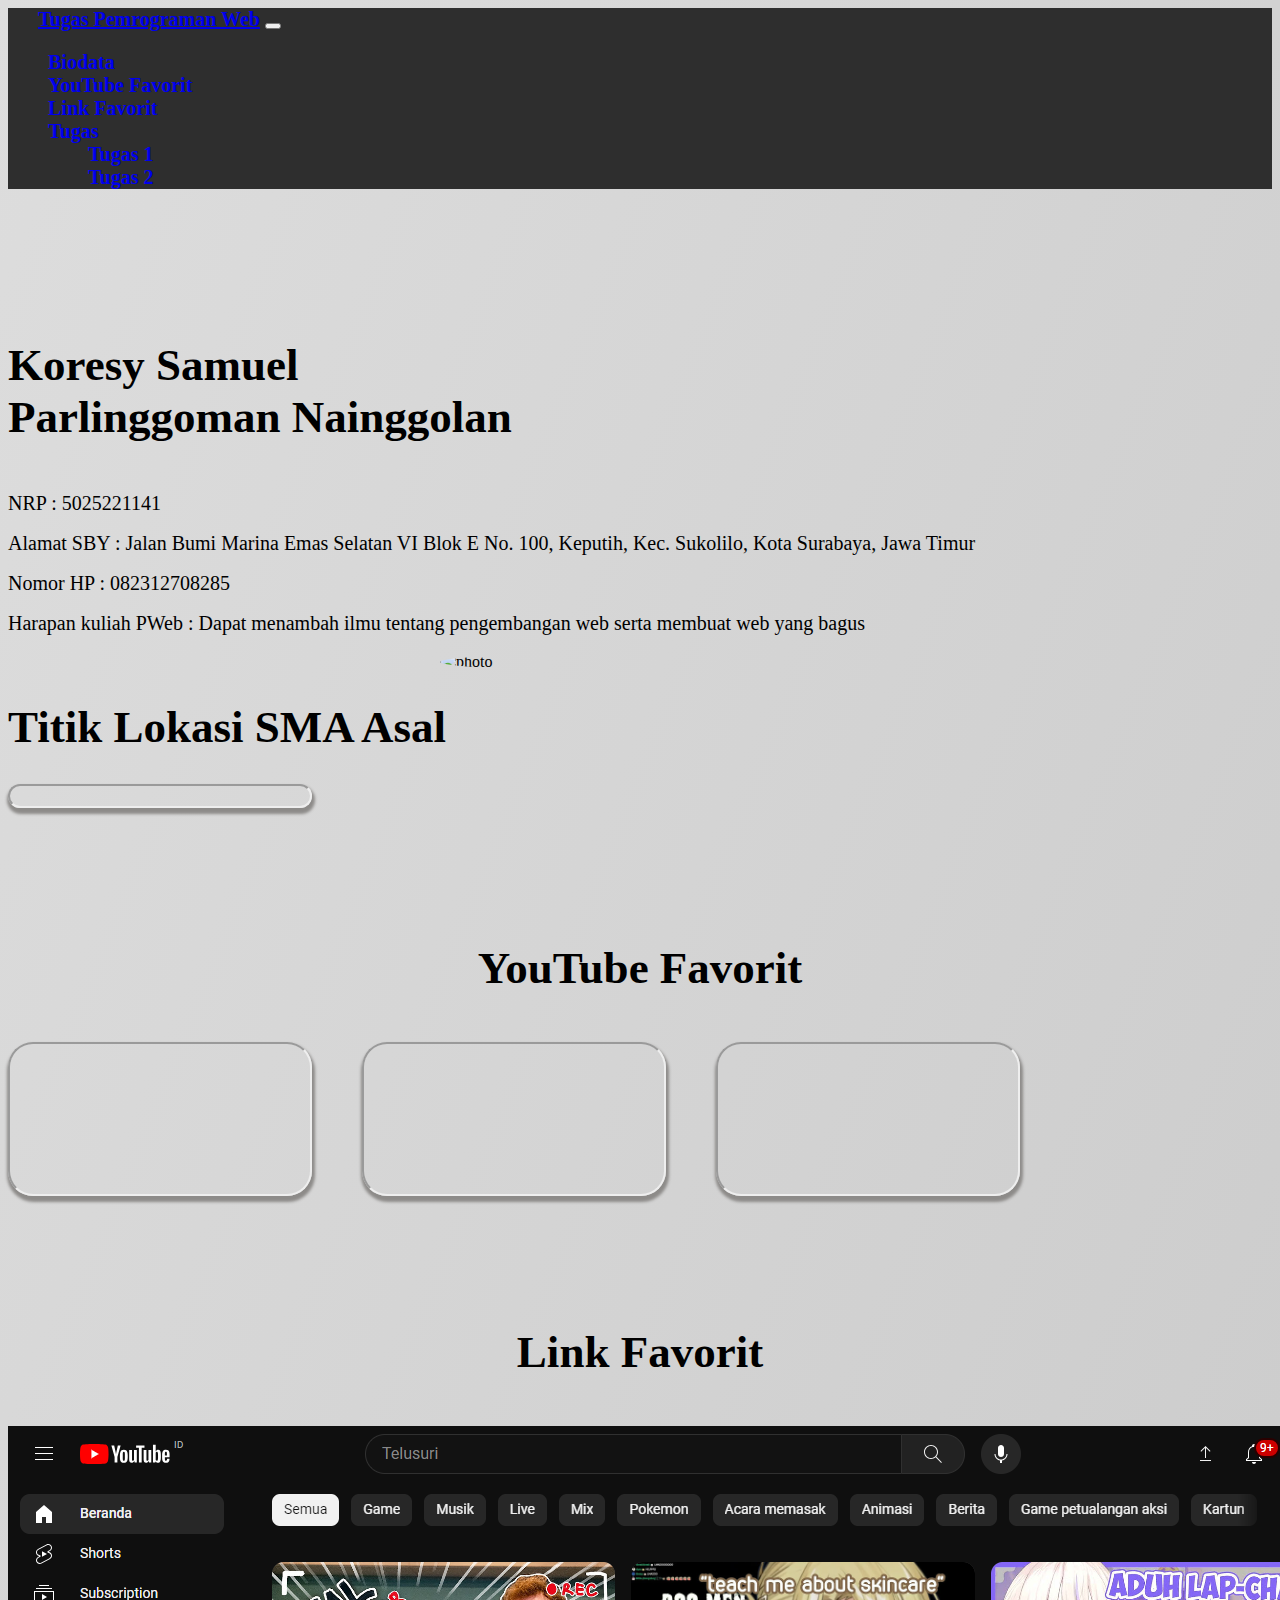
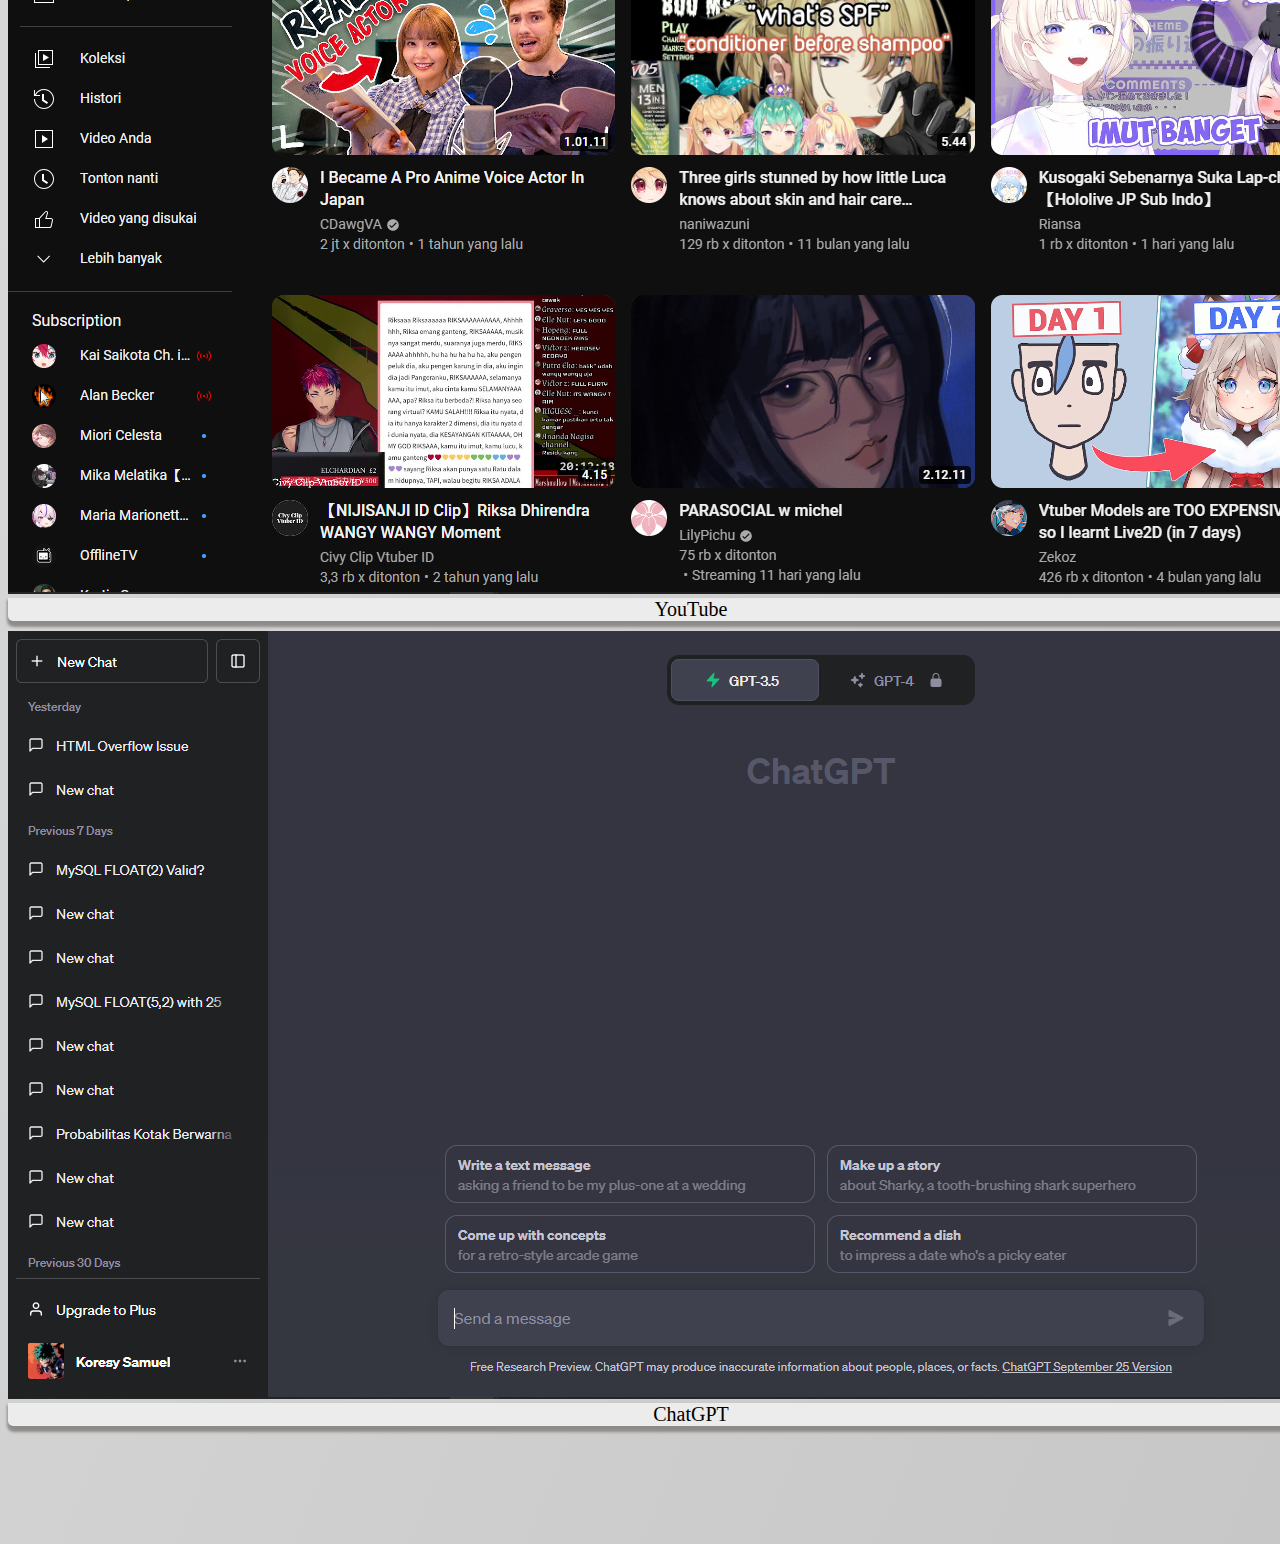
==== index.html @ 257aca85 "Initial commit" ====
<!DOCTYPE html>
<html style="scroll-behavior: smooth" lang="en">
  <head>
    <title>Tugas Pemrograman Web</title>
    <link rel="stylesheet" href="styles.css" />
    <link
      href="https://cdn.jsdelivr.net/npm/bootstrap@5.3.2/dist/css/bootstrap.min.css"
      rel="stylesheet"
      integrity="sha384-T3c6CoIi6uLrA9TneNEoa7RxnatzjcDSCmG1MXxSR1GAsXEV/Dwwykc2MPK8M2HN"
      crossorigin="anonymous"
    />
    <meta name="viewport" content="width=device-width, initial-scale=1">
  </head>
  <body data-bs-spy="scroll" data-bs-target=".navbar" data-bs-offset="50">
    <nav class="navbar navbar-expand-lg navbar-dark sticky-top">
      <div class="navbar-content container-fluid">
        <a class="navbar-brand" href="#">Tugas Pemrograman Web</a>
        <button class="navbar-toggler" type="button" data-bs-toggle="collapse" data-bs-target="#collapsibleNavbar">
          <span class="navbar-toggler-icon"></span>
        </button>
        <div class="collapse navbar-collapse" id="collapsibleNavbar">
          <ul class="navbar-nav ms-auto">
            <li class="nav-item">
              <a class="nav-link" href="#bio">Biodata</a>
            </li>
            <li class="nav-item">
              <a class="nav-link" href="#ytfav">YouTube Favorit</a>
            </li>
            <li class="nav-item">
              <a class="nav-link" href="#linkfav">Link Favorit</a>
            </li>
            <li class="nav-item dropdown">
              <a class="nav-link dropdown-toggle" href="#" role="button" data-bs-toggle="dropdown">Tugas</a>
              <ul class="dropdown-menu dropdown-menu-dark dropdown-menu-end">
                <li><a class="dropdown-item" href="./tugas1/index.html" target="_blank">Tugas 1</a></li>
                <li><a class="dropdown-item" href="./tugas2/index.html" target="_blank">Tugas 2</a></li>
              </ul>
            </li>
          </ul>
        </div>
      </div>
    </nav>
    <section id="bio">
      <div class="bio row" style="margin: auto;">
        <div class="col-sm-1"></div>
        <div class="biodata container-fluid col-sm-7">
          <h1>Koresy Samuel<br>Parlinggoman Nainggolan</h1>
          <p><br>NRP : 5025221141</p>
          <p>Alamat SBY : Jalan Bumi Marina Emas Selatan VI Blok E No. 100, 
            Keputih, Kec. Sukolilo, Kota Surabaya, Jawa Timur</p>
            <p>Nomor HP : 082312708285</p>
            <p>Harapan kuliah PWeb : Dapat menambah ilmu tentang pengembangan 
          web serta membuat web yang bagus</p>
        </div>
        <div class="image img-fluid col-sm-3">
          <img
          src="https://i.ibb.co/pL4S8D6/141-Koresy-Samuel-Parlinggoman-Nainggolan.jpg"
          alt="photo"
          />
        </div>
        <div class="col-sm-1"></div>
      </div>
      <div class="maps row" style="margin: auto;">
        <div class="col-sm-1"></div>
        <div class="col-sm-5">  
          <h1>Titik Lokasi SMA Asal<br></h1>
          <div class="ratio ratio-4x3">
            <iframe
            class="maps-embed"
            src="https://www.google.com/maps/embed?pb=!1m18!1m12!1m3!1d3965.762373242979!2d107.0280153742998!3d-6.294927761609504!2m3!1f0!2f0!3f0!3m2!1i1024!2i768!4f13.1!3m3!1m2!1s0x2e698e3af9c93a5f%3A0x745f03ac0f795401!2sState%20Senior%20High%20School%209%20Bekasi!5e0!3m2!1sen!2sid!4v1694032976796!5m2!1sen!2sid"
            allowfullscreen=""
            loading="lazy"
            referrerpolicy="no-referrer-when-downgrade"
            ></iframe>
          </div>
        </div>
      </div>
    </section>
    <section id="ytfav">
      <div class="yt-fav">
        <h1>YouTube Favorit</h1>
        <br>
        <div class="yt-row row" style="margin: auto;">
          <div class="col-sm-1"></div>
          <div class="yt-column col-sm-10">
            <div class="yt-vid ratio ratio-16x9">
              <iframe
              src="https://www.youtube.com/embed/X9aKVLPoKJk?si=LcV0MDjYmj7zbgaJ"
              title="YouTube video player"
              allow="accelerometer; autoplay; clipboard-write; encrypted-media; gyroscope; picture-in-picture; web-share"
              allowfullscreen
              ></iframe>
            </div>
            <div class="yt-vid ratio ratio-16x9">
              <iframe
              src="https://www.youtube.com/embed/jEhAKDCqFqI?si=EZIZkl7zIH2xcEFr"
              title="YouTube video player"
              allow="accelerometer; autoplay; clipboard-write; encrypted-media; gyroscope; picture-in-picture; web-share"
              allowfullscreen
              ></iframe>
            </div>
            <div class="yt-vid ratio ratio-16x9">
              <iframe
              src="https://www.youtube.com/embed/AAsRtnbDs-0?si=NbDvG-eEOboXihLQ"
              title="YouTube video player"
              allow="accelerometer; autoplay; clipboard-write; encrypted-media; gyroscope; picture-in-picture; web-share"
              allowfullscreen
              ></iframe>
            </div>
          </div>
          <div class="col-sm-1"></div>
        </div>
      </div>
    </section>
    <section id="linkfav">
      <div class="link-fav">
        <h1>Link Favorit</h1>
        <br>
        <div class="link-row row" style="margin: auto;">
          <div class="col-sm-1"></div>
          <div class="link-cont col-sm-10">
            <div class="row1 col-sm-10">
              <div class="card">
                <img src="./images/youtube.PNG" class="card-img-top" alt="youtube">
                <div class="card-body">
                  <a href="https://youtube.com/" class="card-link stretched-link" target="_blank">YouTube</a>
                </div>
              </div>
              <div class="card">
                <img src="./images/twitter.PNG" class="card-img-top" alt="twitter">
                <div class="card-body">
                  <a href="https://twitter.com/" class="card-link stretched-link" target="_blank">Twitter</a>
                </div>
              </div>
              <div class="card">
                <img src="./images/instagram.PNG" class="card-img-top" alt="instagram">
                <div class="card-body">
                  <a href="https://instagram.com/" class="card-link stretched-link" target="_blank">Instagram</a>
                </div>
              </div>
              <div class="card">
                <img src="./images/twitch.PNG" class="card-img-top" alt="twitch">
                <div class="card-body">
                  <a href="https://www.twitch.tv" class="card-link stretched-link" target="_blank">Twitch</a>
                </div>
              </div>
              <div class="card">
                <img src="./images/netflix.PNG" class="card-img-top" alt="netflix">
                <div class="card-body">
                  <a href="https://netflix.com/" class="card-link stretched-link" target="_blank">Netflix</a>
                </div>
              </div>
            </div>
            <div class="row2 col-sm-10">
              <div class="card">
                <img src="./images/chatgpt.PNG" class="card-img-top" alt="chatgpt">
                <div class="card-body">
                  <a href="https://chat.openai.com" class="card-link stretched-link" target="_blank">ChatGPT</a>
                </div>
              </div>
              <div class="card">
                <img src="./images/canva.PNG" class="card-img-top" alt="canva">
                <div class="card-body">
                  <a href="https://canva.com/" class="card-link stretched-link" target="_blank">Canva</a>
                </div>
              </div>
              <div class="card">
                <img src="./images/github.PNG" class="card-img-top" alt="github">
                <div class="card-body">
                  <a href="https://github.com/" class="card-link stretched-link" target="_blank">GitHub</a>
                </div>
              </div>
              <div class="card">
                <img src="./images/whatsapp.PNG" class="card-img-top" alt="whatsapp">
                <div class="card-body">
                  <a href="https://web.whatsapp.com/" class="card-link stretched-link" target="_blank">WhatsApp Web</a>
                </div>
              </div>
              <div class="card">
                <img src="./images/myits.PNG" class="card-img-top" alt="myits">
                <div class="card-body">
                  <a href="https://portal.its.ac.id" class="card-link stretched-link" target="_blank">myITS</a>
                </div>
              </div>
            </div>
          </div>
          <div class="col-sm-1"></div>
        </div>
      </div>
    </section>
  </body>
  <script
    src="https://cdn.jsdelivr.net/npm/bootstrap@5.3.2/dist/js/bootstrap.bundle.min.js"
    integrity="sha384-C6RzsynM9kWDrMNeT87bh95OGNyZPhcTNXj1NW7RuBCsyN/o0jlpcV8Qyq46cDfL"
    crossorigin="anonymous"
  ></script>
</html>
---- styles.css ----
@import url('https://fonts.googleapis.com/css?family=Montserrat');

:root {
  --bs-font-sans-serif: Montserrat;
}

body{
  background-image: linear-gradient(to bottom right, rgb(221, 221, 221), rgb(199, 199, 199));
}

.navbar{
  font-size: 20px;
  background-color: rgb(46, 46, 46);
}

.navbar-brand{
  margin-left: 30px;
  font-weight: bold;
}

.navbar ul{
  list-style-type: none;
  gap: 10px;
  margin-right: 30px;
}

.navbar ul li{
  list-style: none;
}

.navbar ul li a{
  text-decoration: none;
  text-transform: capitalize;
  font-weight: bold;
}

/*bio*/

.bio{
  padding-top: 100px;
}

h1{
  font-size: 45px;
}

.biodata p{
  line-height: 20px;
  font-size: 20px;
}

.image{
  display: grid;
}

.image img{
  width: min(25rem, 90%);
  margin: auto;
  border-radius: 100%;
}

.maps-embed{
  border-radius: 25px;
  height: 20px;
  box-shadow: 1px 4px 3px 2px rgb(141, 139, 137);
}

/*yt*/
.yt-fav{
  padding-top: 100px;
  text-align: center;
}

.yt-column{
  display: flex;
  gap: 50px;
}

.yt-vid{
  display: grid;
}

.yt-vid iframe{
  margin: auto;
  border-radius: 25px;
  box-shadow: 1px 4px 3px 2px rgb(141, 139, 137);
}

/*link*/

.link-fav{
  padding-top: 100px;
  text-align: center;
  padding-bottom: 100px;
}

.row1{
  display: flex;
  margin: auto;
  gap: 10px;
  padding-bottom: 10px;
}

.row2{
  display: flex;
  margin: auto;
  gap: 10px;
  padding-bottom: 10px;
}

.card-body{
  background-color: rgb(236, 236, 236);
  border-bottom-left-radius: 5px;
  border-bottom-right-radius: 5px;
  box-shadow: 1px 4px 3px 2px rgb(141, 139, 137);
}

.card-body a{
  text-decoration: none;
  color: black;
  font-size: 20px;
}

.card-body:hover{
  background-color: whitesmoke;
}

@media only screen and (max-width: 991px) {
  .yt-column {
    flex-direction: column;
  }
  .row1 {
    flex-direction: column;
  }
  .row2 {
    flex-direction: column;
  }
}
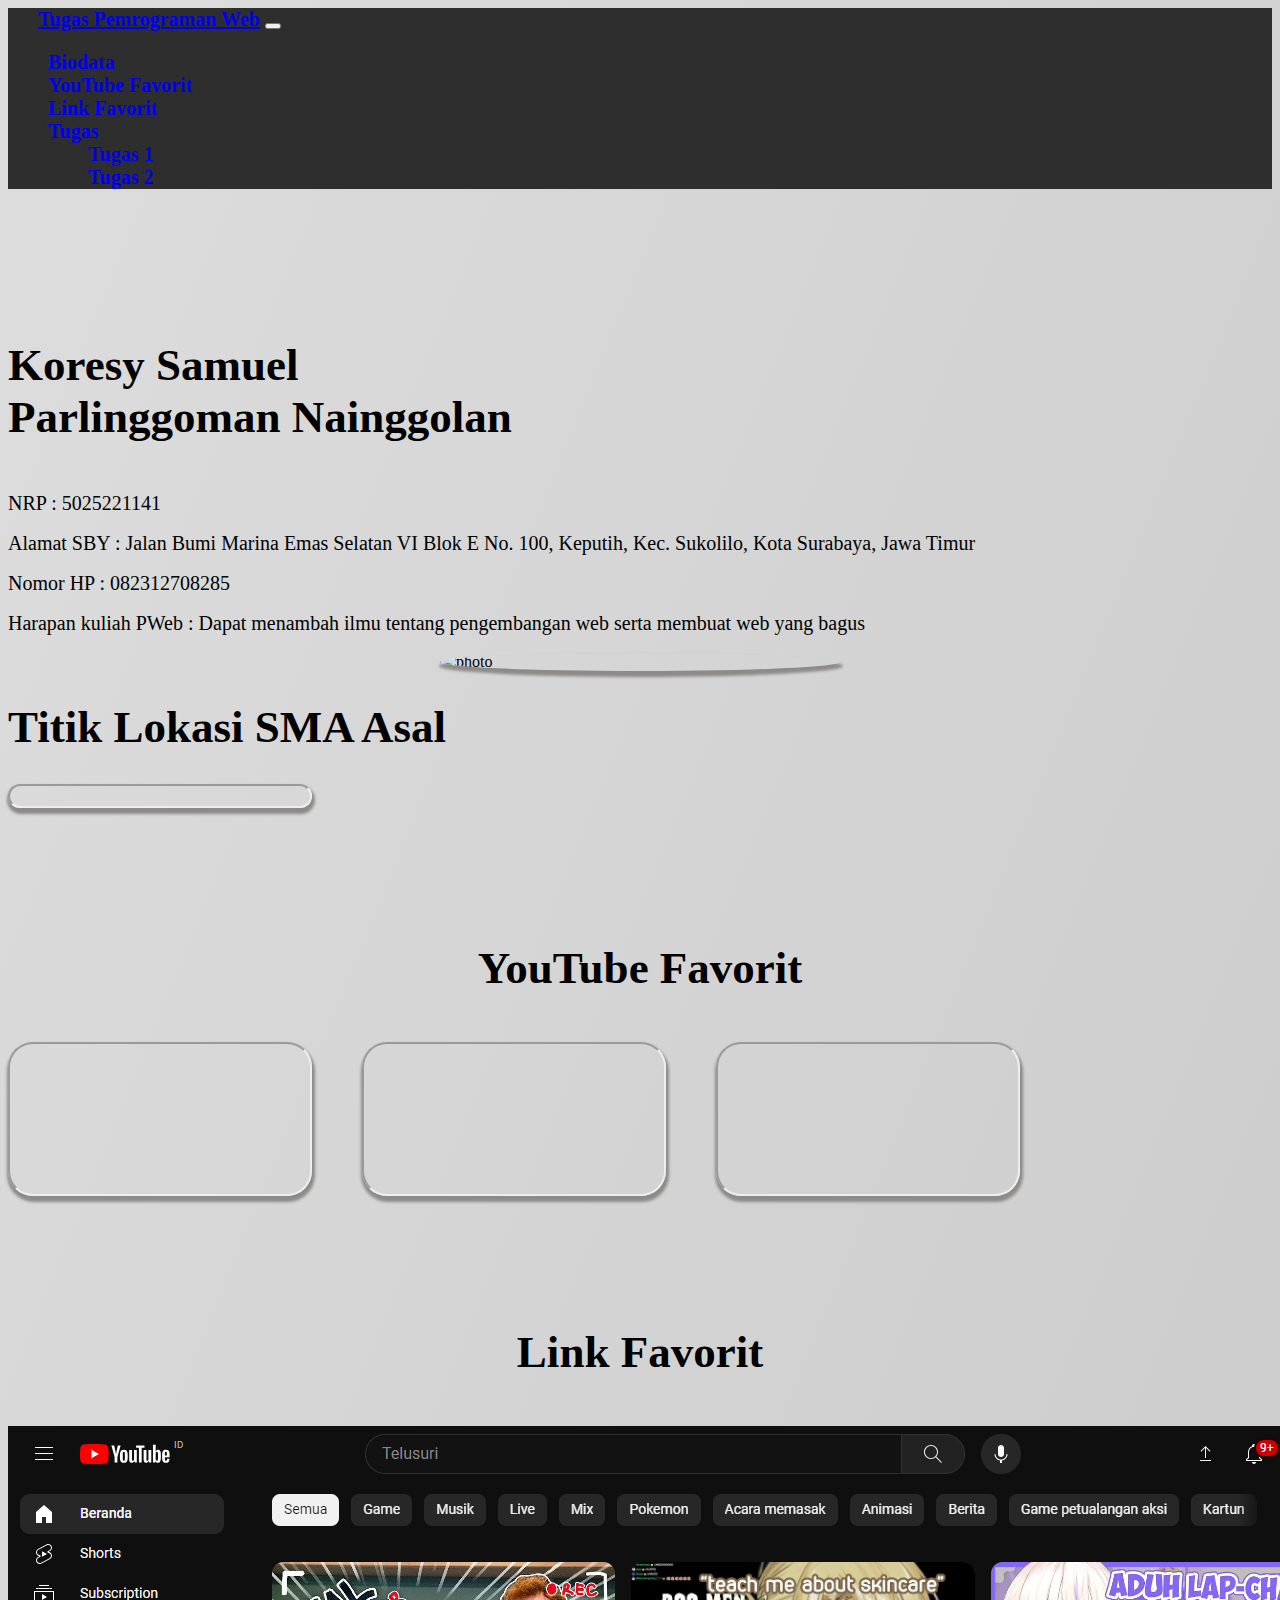
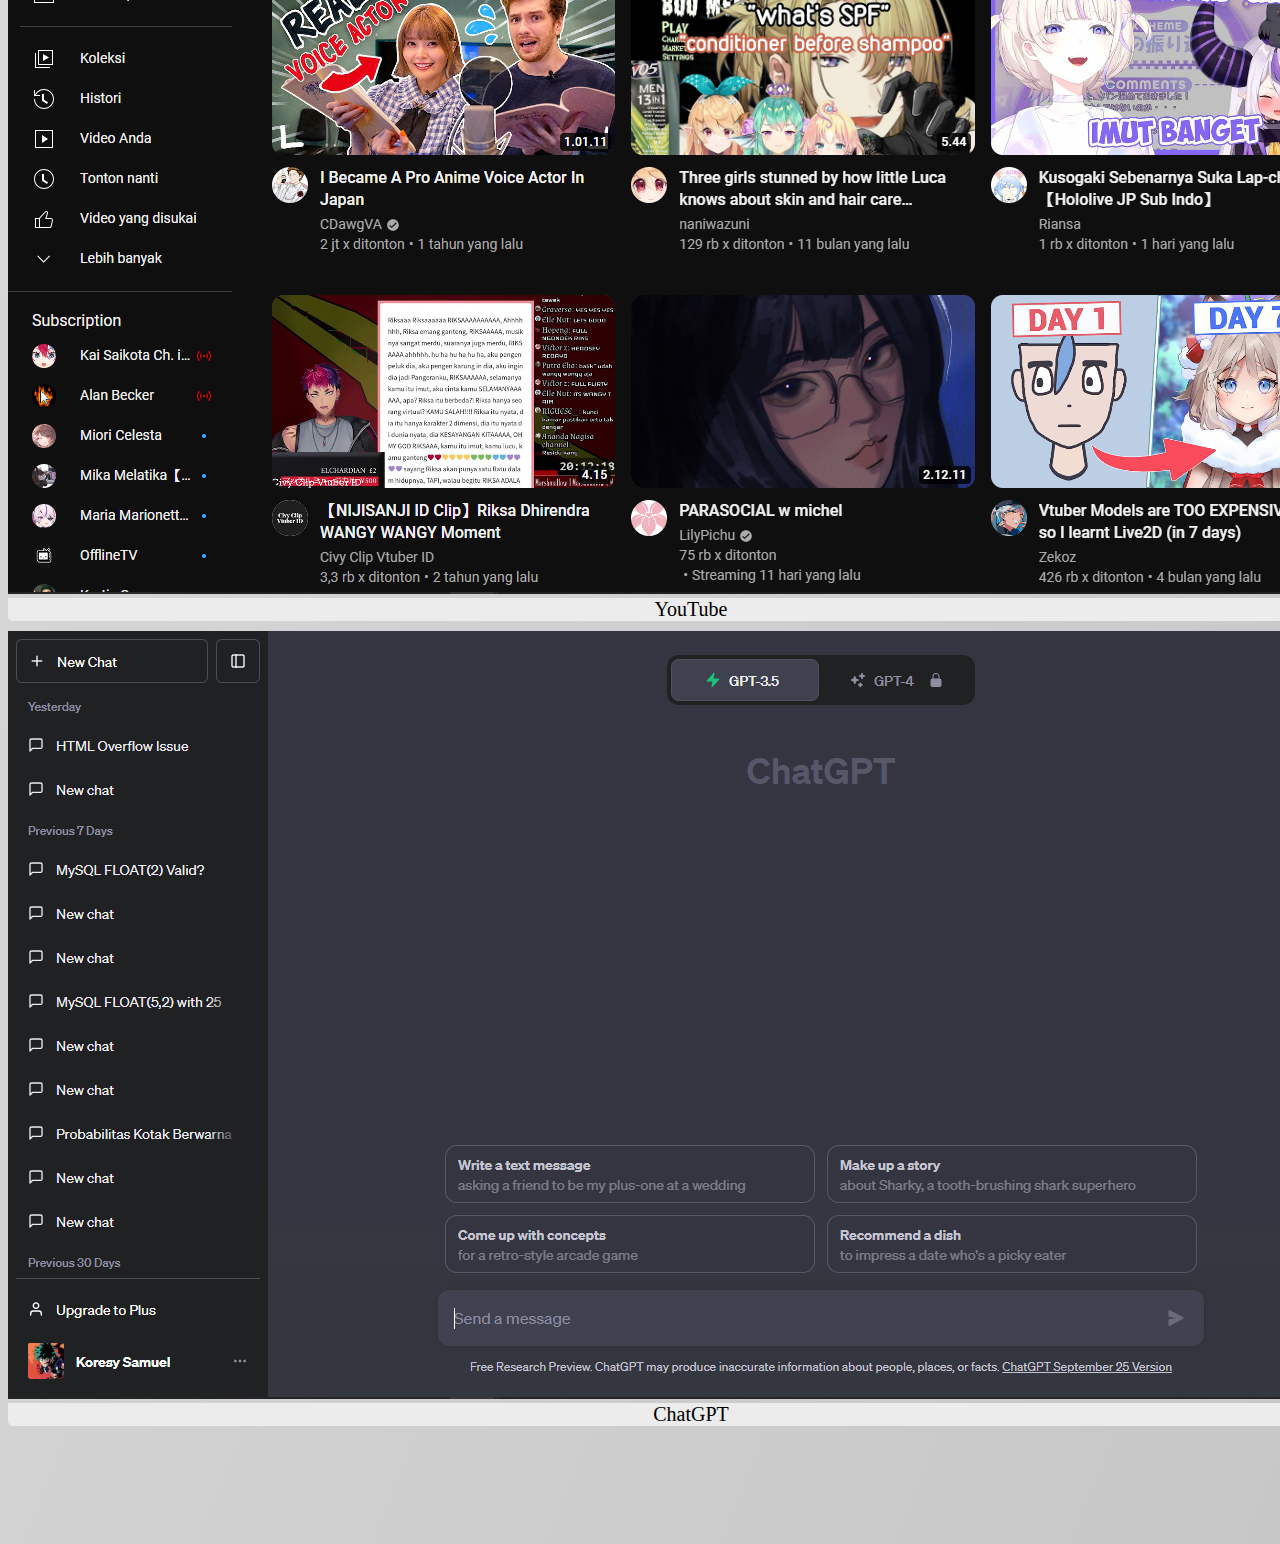
==== commit 4d17ec90: "fix: fixed link card grid" ====
--- a/index.html
+++ b/index.html
@@ -9,13 +9,18 @@
       integrity="sha384-T3c6CoIi6uLrA9TneNEoa7RxnatzjcDSCmG1MXxSR1GAsXEV/Dwwykc2MPK8M2HN"
       crossorigin="anonymous"
     />
-    <meta name="viewport" content="width=device-width, initial-scale=1">
+    <meta name="viewport" content="width=device-width, initial-scale=1" />
   </head>
   <body data-bs-spy="scroll" data-bs-target=".navbar" data-bs-offset="50">
     <nav class="navbar navbar-expand-lg navbar-dark sticky-top">
       <div class="navbar-content container-fluid">
         <a class="navbar-brand" href="#">Tugas Pemrograman Web</a>
-        <button class="navbar-toggler" type="button" data-bs-toggle="collapse" data-bs-target="#collapsibleNavbar">
+        <button
+          class="navbar-toggler"
+          type="button"
+          data-bs-toggle="collapse"
+          data-bs-target="#collapsibleNavbar"
+        >
           <span class="navbar-toggler-icon"></span>
         </button>
         <div class="collapse navbar-collapse" id="collapsibleNavbar">
@@ -30,168 +35,193 @@
               <a class="nav-link" href="#linkfav">Link Favorit</a>
             </li>
             <li class="nav-item dropdown">
-              <a class="nav-link dropdown-toggle" href="#" role="button" data-bs-toggle="dropdown">Tugas</a>
+              <a
+                class="nav-link dropdown-toggle"
+                href="#"
+                role="button"
+                data-bs-toggle="dropdown"
+                >Tugas</a
+              >
               <ul class="dropdown-menu dropdown-menu-dark dropdown-menu-end">
-                <li><a class="dropdown-item" href="./tugas1/index.html" target="_blank">Tugas 1</a></li>
-                <li><a class="dropdown-item" href="./tugas2/index.html" target="_blank">Tugas 2</a></li>
+                <li>
+                  <a
+                    class="dropdown-item"
+                    href="./tugas1/index.html"
+                    target="_blank"
+                    >Tugas 1</a
+                  >
+                </li>
+                <li>
+                  <a
+                    class="dropdown-item"
+                    href="./tugas2/index.html"
+                    target="_blank"
+                    >Tugas 2</a
+                  >
+                </li>
               </ul>
             </li>
           </ul>
         </div>
       </div>
     </nav>
-    <section id="bio">
-      <div class="bio row" style="margin: auto;">
-        <div class="col-sm-1"></div>
-        <div class="biodata container-fluid col-sm-7">
-          <h1>Koresy Samuel<br>Parlinggoman Nainggolan</h1>
-          <p><br>NRP : 5025221141</p>
-          <p>Alamat SBY : Jalan Bumi Marina Emas Selatan VI Blok E No. 100, 
-            Keputih, Kec. Sukolilo, Kota Surabaya, Jawa Timur</p>
+      <section id="bio">
+        <div class="bio row" style="margin: auto">
+          <div class="col-sm-1"></div>
+          <div class="biodata col-sm-7">
+            <h1>Koresy Samuel<br />Parlinggoman Nainggolan</h1>
+            <p><br />NRP : 5025221141</p>
+            <p>
+              Alamat SBY : Jalan Bumi Marina Emas Selatan VI Blok E No. 100,
+              Keputih, Kec. Sukolilo, Kota Surabaya, Jawa Timur
+            </p>
             <p>Nomor HP : 082312708285</p>
-            <p>Harapan kuliah PWeb : Dapat menambah ilmu tentang pengembangan 
-          web serta membuat web yang bagus</p>
-        </div>
-        <div class="image img-fluid col-sm-3">
-          <img
-          src="https://i.ibb.co/pL4S8D6/141-Koresy-Samuel-Parlinggoman-Nainggolan.jpg"
-          alt="photo"
-          />
-        </div>
-        <div class="col-sm-1"></div>
-      </div>
-      <div class="maps row" style="margin: auto;">
-        <div class="col-sm-1"></div>
-        <div class="col-sm-5">  
-          <h1>Titik Lokasi SMA Asal<br></h1>
-          <div class="ratio ratio-4x3">
-            <iframe
-            class="maps-embed"
-            src="https://www.google.com/maps/embed?pb=!1m18!1m12!1m3!1d3965.762373242979!2d107.0280153742998!3d-6.294927761609504!2m3!1f0!2f0!3f0!3m2!1i1024!2i768!4f13.1!3m3!1m2!1s0x2e698e3af9c93a5f%3A0x745f03ac0f795401!2sState%20Senior%20High%20School%209%20Bekasi!5e0!3m2!1sen!2sid!4v1694032976796!5m2!1sen!2sid"
-            allowfullscreen=""
-            loading="lazy"
-            referrerpolicy="no-referrer-when-downgrade"
-            ></iframe>
-          </div>
-        </div>
-      </div>
-    </section>
-    <section id="ytfav">
-      <div class="yt-fav">
-        <h1>YouTube Favorit</h1>
-        <br>
-        <div class="yt-row row" style="margin: auto;">
+            <p>
+              Harapan kuliah PWeb : Dapat menambah ilmu tentang pengembangan web
+              serta membuat web yang bagus
+            </p>
+          </div>
+          <div class="image img-fluid col-sm-3">
+            <img
+              src="https://i.ibb.co/pL4S8D6/141-Koresy-Samuel-Parlinggoman-Nainggolan.jpg"
+              alt="photo"
+            />
+          </div>
           <div class="col-sm-1"></div>
-          <div class="yt-column col-sm-10">
-            <div class="yt-vid ratio ratio-16x9">
+        </div>
+        <div class="maps row" style="margin: auto">
+          <div class="col-sm-1"></div>
+          <div class="col-sm-5">
+            <h1>Titik Lokasi SMA Asal<br /></h1>
+            <div class="ratio ratio-4x3">
               <iframe
-              src="https://www.youtube.com/embed/X9aKVLPoKJk?si=LcV0MDjYmj7zbgaJ"
-              title="YouTube video player"
-              allow="accelerometer; autoplay; clipboard-write; encrypted-media; gyroscope; picture-in-picture; web-share"
-              allowfullscreen
+                class="maps-embed"
+                src="https://www.google.com/maps/embed?pb=!1m18!1m12!1m3!1d3965.762373242979!2d107.0280153742998!3d-6.294927761609504!2m3!1f0!2f0!3f0!3m2!1i1024!2i768!4f13.1!3m3!1m2!1s0x2e698e3af9c93a5f%3A0x745f03ac0f795401!2sState%20Senior%20High%20School%209%20Bekasi!5e0!3m2!1sen!2sid!4v1694032976796!5m2!1sen!2sid"
+                allowfullscreen=""
+                loading="lazy"
+                referrerpolicy="no-referrer-when-downgrade"
               ></iframe>
             </div>
-            <div class="yt-vid ratio ratio-16x9">
-              <iframe
-              src="https://www.youtube.com/embed/jEhAKDCqFqI?si=EZIZkl7zIH2xcEFr"
-              title="YouTube video player"
-              allow="accelerometer; autoplay; clipboard-write; encrypted-media; gyroscope; picture-in-picture; web-share"
-              allowfullscreen
-              ></iframe>
+          </div>
+          <div class="col-sm-6"></div>
+        </div>
+      </section>
+      <section id="ytfav">
+        <div class="yt-fav">
+          <h1>YouTube Favorit</h1>
+          <br />
+          <div class="yt-row row" style="margin: auto">
+            <div class="col-sm-1"></div>
+            <div class="yt-column col-sm-10">
+              <div class="yt-vid ratio ratio-16x9">
+                <iframe
+                  src="https://www.youtube.com/embed/X9aKVLPoKJk?si=LcV0MDjYmj7zbgaJ"
+                  title="YouTube video player"
+                  allow="accelerometer; autoplay; clipboard-write; encrypted-media; gyroscope; picture-in-picture; web-share"
+                  allowfullscreen
+                ></iframe>
+              </div>
+              <div class="yt-vid ratio ratio-16x9">
+                <iframe
+                  src="https://www.youtube.com/embed/jEhAKDCqFqI?si=EZIZkl7zIH2xcEFr"
+                  title="YouTube video player"
+                  allow="accelerometer; autoplay; clipboard-write; encrypted-media; gyroscope; picture-in-picture; web-share"
+                  allowfullscreen
+                ></iframe>
+              </div>
+              <div class="yt-vid ratio ratio-16x9">
+                <iframe
+                  src="https://www.youtube.com/embed/AAsRtnbDs-0?si=NbDvG-eEOboXihLQ"
+                  title="YouTube video player"
+                  allow="accelerometer; autoplay; clipboard-write; encrypted-media; gyroscope; picture-in-picture; web-share"
+                  allowfullscreen
+                ></iframe>
+              </div>
             </div>
-            <div class="yt-vid ratio ratio-16x9">
-              <iframe
-              src="https://www.youtube.com/embed/AAsRtnbDs-0?si=NbDvG-eEOboXihLQ"
-              title="YouTube video player"
-              allow="accelerometer; autoplay; clipboard-write; encrypted-media; gyroscope; picture-in-picture; web-share"
-              allowfullscreen
-              ></iframe>
+            <div class="col-sm-1"></div>
+          </div>
+        </div>
+      </section>
+      <section id="linkfav">
+        <div class="link-fav">
+          <h1>Link Favorit</h1>
+          <br />
+          <div class="link-row row" style="margin: auto;">
+            <div class="col-sm-1"></div>
+            <div class="link-cont col-sm-10">
+              <div class="row1">
+                <div class="card">
+                  <img src="./images/youtube.PNG" class="card-img-top" alt="youtube">
+                  <div class="card-body">
+                    <a href="https://youtube.com/" class="card-link stretched-link" target="_blank">YouTube</a>
+                  </div>
+                </div>
+                <div class="card">
+                  <img src="./images/twitter.PNG" class="card-img-top" alt="twitter">
+                  <div class="card-body">
+                    <a href="https://twitter.com/" class="card-link stretched-link" target="_blank">Twitter</a>
+                  </div>
+                </div>
+                <div class="card">
+                  <img src="./images/instagram.PNG" class="card-img-top" alt="instagram">
+                  <div class="card-body">
+                    <a href="https://instagram.com/" class="card-link stretched-link" target="_blank">Instagram</a>
+                  </div>
+                </div>
+                <div class="card">
+                  <img src="./images/twitch.PNG" class="card-img-top" alt="twitch">
+                  <div class="card-body">
+                    <a href="https://www.twitch.tv" class="card-link stretched-link" target="_blank">Twitch</a>
+                  </div>
+                </div>
+                <div class="card">
+                  <img src="./images/netflix.PNG" class="card-img-top" alt="netflix">
+                  <div class="card-body">
+                    <a href="https://netflix.com/" class="card-link stretched-link" target="_blank">Netflix</a>
+                  </div>
+                </div>
+              </div>
+              <div class="row2">
+                <div class="card">
+                  <img src="./images/chatgpt.PNG" class="card-img-top" alt="chatgpt">
+                  <div class="card-body">
+                    <a href="https://chat.openai.com" class="card-link stretched-link" target="_blank">ChatGPT</a>
+                  </div>
+                </div>
+                <div class="card">
+                  <img src="./images/canva.PNG" class="card-img-top" alt="canva">
+                  <div class="card-body">
+                    <a href="https://canva.com/" class="card-link stretched-link" target="_blank">Canva</a>
+                  </div>
+                </div>
+                <div class="card">
+                  <img src="./images/github.PNG" class="card-img-top" alt="github">
+                  <div class="card-body">
+                    <a href="https://github.com/" class="card-link stretched-link" target="_blank">GitHub</a>
+                  </div>
+                </div>
+                <div class="card">
+                  <img src="./images/whatsapp.PNG" class="card-img-top" alt="whatsapp">
+                  <div class="card-body">
+                    <a href="https://web.whatsapp.com/" class="card-link stretched-link" target="_blank">WhatsApp</a>
+                  </div>
+                </div>
+                <div class="card">
+                  <img src="./images/myits.PNG" class="card-img-top" alt="myits">
+                  <div class="card-body">
+                    <a href="https://portal.its.ac.id" class="card-link stretched-link" target="_blank">myITS</a>
+                  </div>
+                </div>
+              </div>
             </div>
-          </div>
-          <div class="col-sm-1"></div>
-        </div>
-      </div>
-    </section>
-    <section id="linkfav">
-      <div class="link-fav">
-        <h1>Link Favorit</h1>
-        <br>
-        <div class="link-row row" style="margin: auto;">
-          <div class="col-sm-1"></div>
-          <div class="link-cont col-sm-10">
-            <div class="row1 col-sm-10">
-              <div class="card">
-                <img src="./images/youtube.PNG" class="card-img-top" alt="youtube">
-                <div class="card-body">
-                  <a href="https://youtube.com/" class="card-link stretched-link" target="_blank">YouTube</a>
-                </div>
-              </div>
-              <div class="card">
-                <img src="./images/twitter.PNG" class="card-img-top" alt="twitter">
-                <div class="card-body">
-                  <a href="https://twitter.com/" class="card-link stretched-link" target="_blank">Twitter</a>
-                </div>
-              </div>
-              <div class="card">
-                <img src="./images/instagram.PNG" class="card-img-top" alt="instagram">
-                <div class="card-body">
-                  <a href="https://instagram.com/" class="card-link stretched-link" target="_blank">Instagram</a>
-                </div>
-              </div>
-              <div class="card">
-                <img src="./images/twitch.PNG" class="card-img-top" alt="twitch">
-                <div class="card-body">
-                  <a href="https://www.twitch.tv" class="card-link stretched-link" target="_blank">Twitch</a>
-                </div>
-              </div>
-              <div class="card">
-                <img src="./images/netflix.PNG" class="card-img-top" alt="netflix">
-                <div class="card-body">
-                  <a href="https://netflix.com/" class="card-link stretched-link" target="_blank">Netflix</a>
-                </div>
-              </div>
-            </div>
-            <div class="row2 col-sm-10">
-              <div class="card">
-                <img src="./images/chatgpt.PNG" class="card-img-top" alt="chatgpt">
-                <div class="card-body">
-                  <a href="https://chat.openai.com" class="card-link stretched-link" target="_blank">ChatGPT</a>
-                </div>
-              </div>
-              <div class="card">
-                <img src="./images/canva.PNG" class="card-img-top" alt="canva">
-                <div class="card-body">
-                  <a href="https://canva.com/" class="card-link stretched-link" target="_blank">Canva</a>
-                </div>
-              </div>
-              <div class="card">
-                <img src="./images/github.PNG" class="card-img-top" alt="github">
-                <div class="card-body">
-                  <a href="https://github.com/" class="card-link stretched-link" target="_blank">GitHub</a>
-                </div>
-              </div>
-              <div class="card">
-                <img src="./images/whatsapp.PNG" class="card-img-top" alt="whatsapp">
-                <div class="card-body">
-                  <a href="https://web.whatsapp.com/" class="card-link stretched-link" target="_blank">WhatsApp Web</a>
-                </div>
-              </div>
-              <div class="card">
-                <img src="./images/myits.PNG" class="card-img-top" alt="myits">
-                <div class="card-body">
-                  <a href="https://portal.its.ac.id" class="card-link stretched-link" target="_blank">myITS</a>
-                </div>
-              </div>
-            </div>
-          </div>
-          <div class="col-sm-1"></div>
-        </div>
-      </div>
-    </section>
+            <div class="col-sm-1"></div>
+          </div>
+        </div>
+      </section>
   </body>
   <script
     src="https://cdn.jsdelivr.net/npm/bootstrap@5.3.2/dist/js/bootstrap.bundle.min.js"
     integrity="sha384-C6RzsynM9kWDrMNeT87bh95OGNyZPhcTNXj1NW7RuBCsyN/o0jlpcV8Qyq46cDfL"
     crossorigin="anonymous"
   ></script>
-</html>+</html>
--- a/styles.css
+++ b/styles.css
@@ -57,6 +57,7 @@
   width: min(25rem, 90%);
   margin: auto;
   border-radius: 100%;
+  box-shadow: 1px 4px 3px 2px rgb(141, 139, 137);
 }
 
 .maps-embed{
@@ -94,25 +95,29 @@
   padding-bottom: 100px;
 }
 
-.row1{
+.row1, .row2{
   display: flex;
-  margin: auto;
   gap: 10px;
   padding-bottom: 10px;
 }
 
-.row2{
-  display: flex;
-  margin: auto;
-  gap: 10px;
-  padding-bottom: 10px;
+.card{
+  transition: 0.2s;
+}
+
+.card:hover{
+  box-shadow: 1px 4px 3px 2px rgb(141, 139, 137);
+  transition: 0.2s;
+  transform: scale(1.05);
+  .card-body{
+    background-color: whitesmoke;
+  }
 }
 
 .card-body{
   background-color: rgb(236, 236, 236);
   border-bottom-left-radius: 5px;
   border-bottom-right-radius: 5px;
-  box-shadow: 1px 4px 3px 2px rgb(141, 139, 137);
 }
 
 .card-body a{
@@ -121,18 +126,8 @@
   font-size: 20px;
 }
 
-.card-body:hover{
-  background-color: whitesmoke;
-}
-
 @media only screen and (max-width: 991px) {
-  .yt-column {
-    flex-direction: column;
-  }
-  .row1 {
-    flex-direction: column;
-  }
-  .row2 {
+  .yt-column, .row1, .row2   {
     flex-direction: column;
   }
 }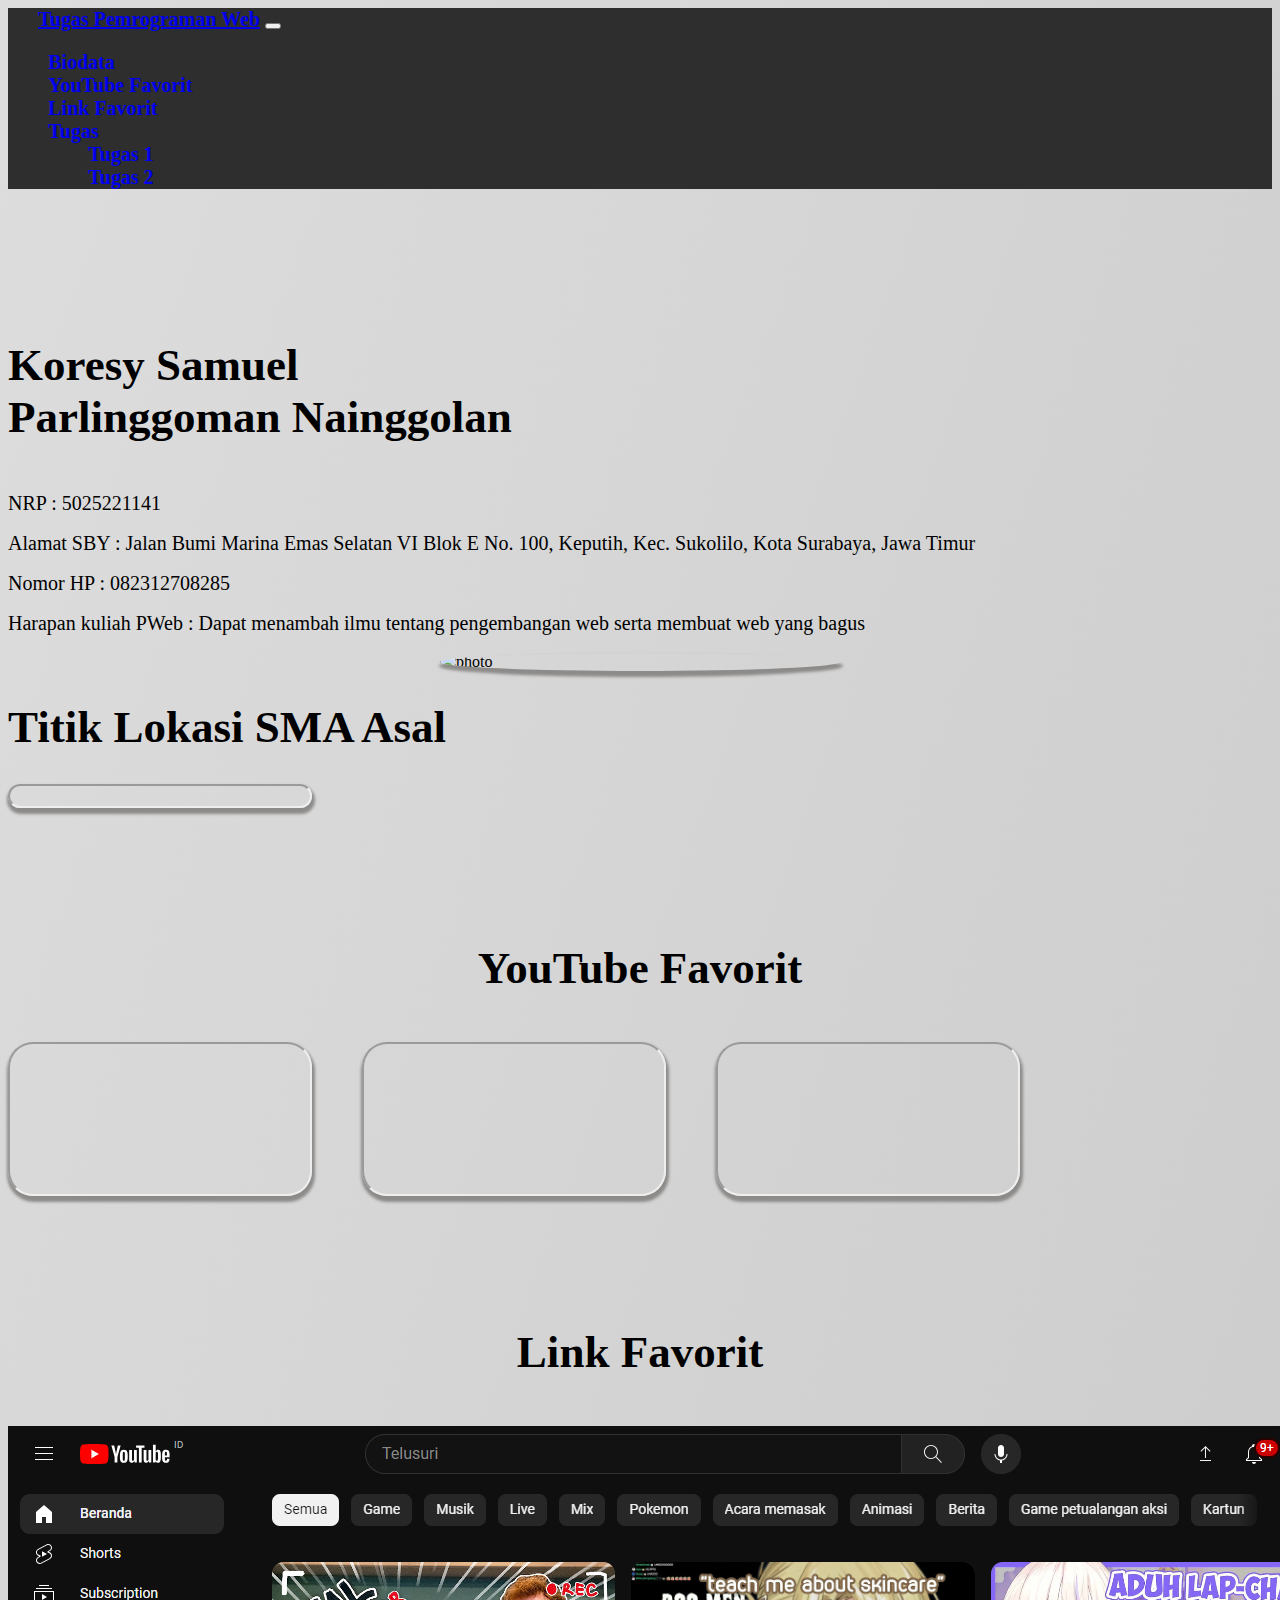
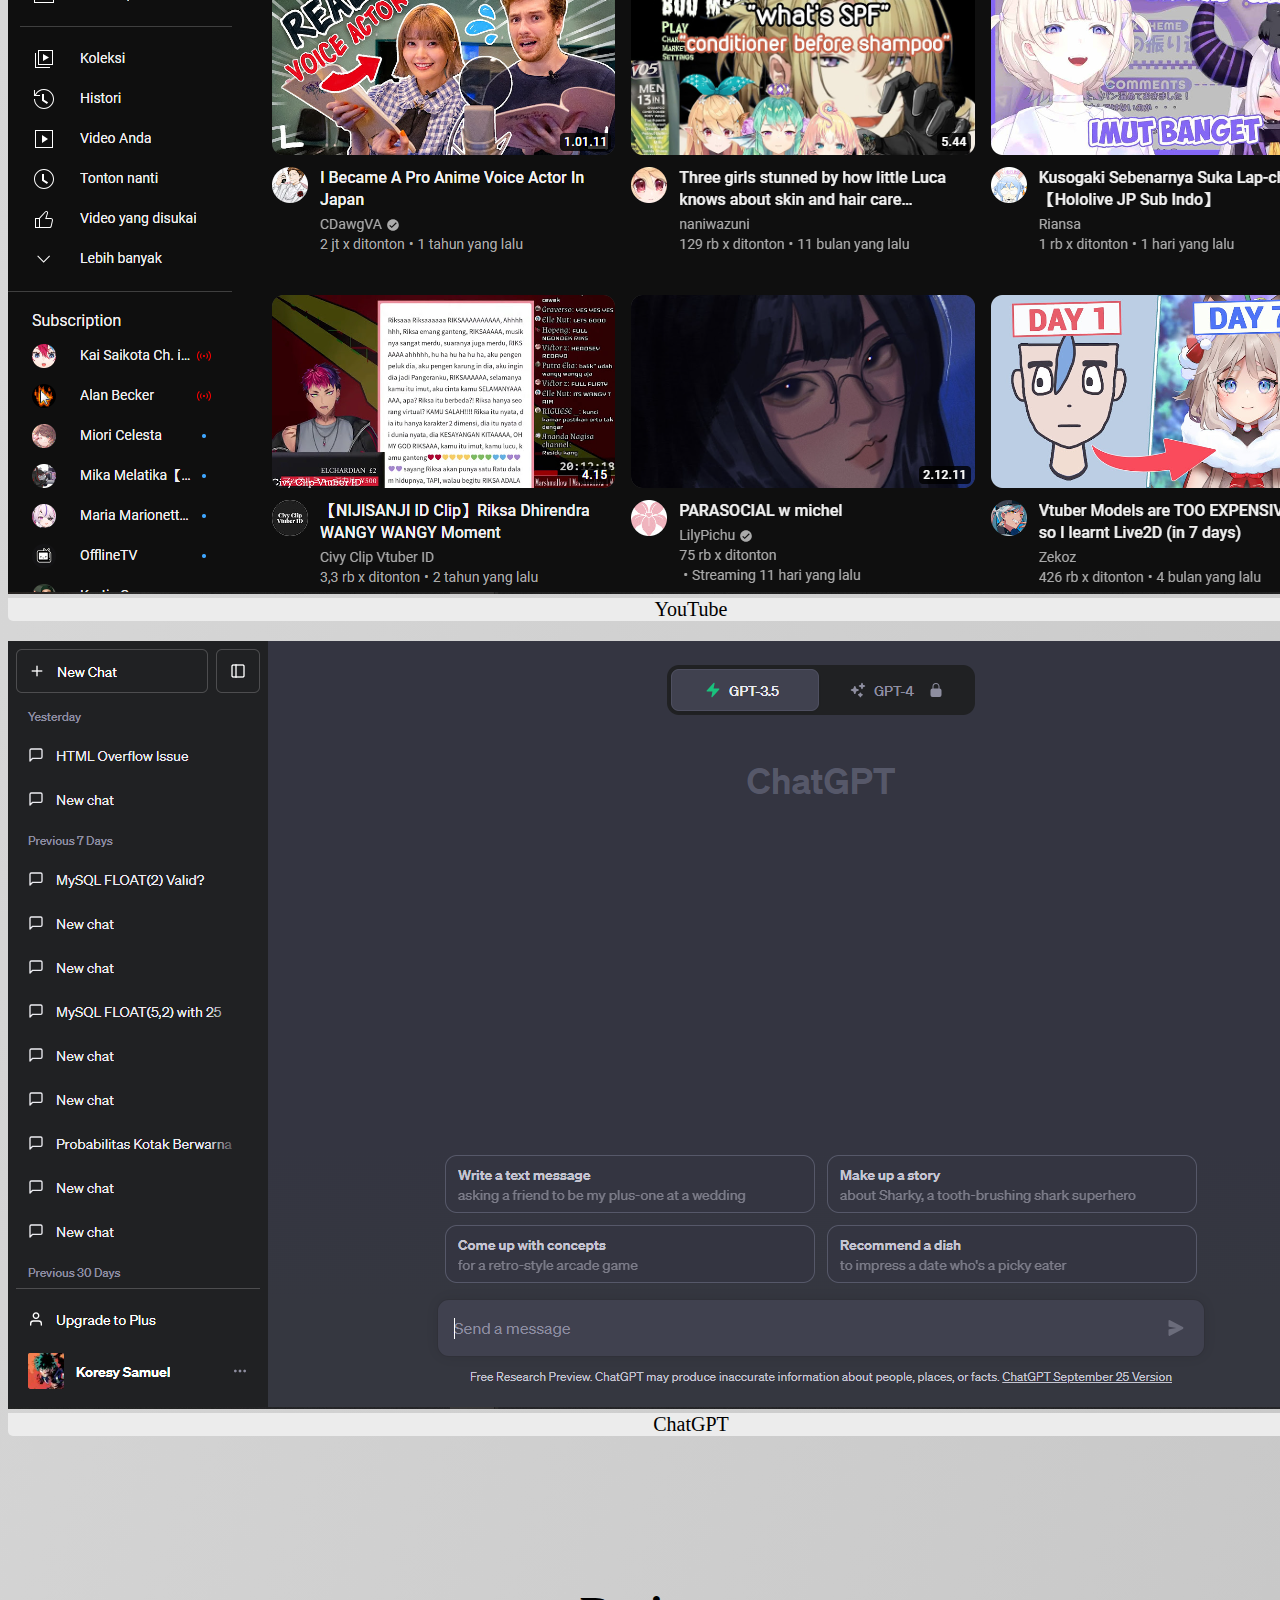
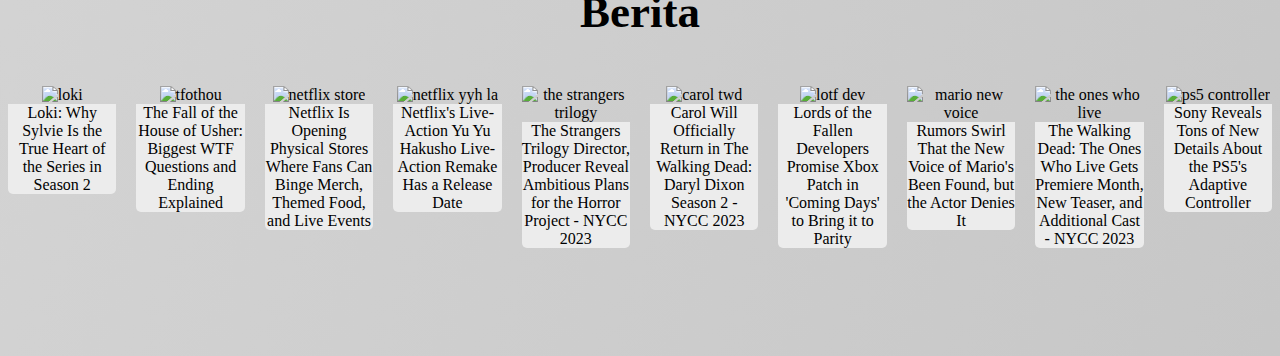
==== commit 0a850fb7: "feat: add news cards" ====
--- a/index.html
+++ b/index.html
@@ -65,159 +65,416 @@
         </div>
       </div>
     </nav>
-      <section id="bio">
-        <div class="bio row" style="margin: auto">
+    <section id="bio">
+      <div class="bio row" style="margin: auto">
+        <div class="col-sm-1"></div>
+        <div class="biodata col-sm-7">
+          <h1>Koresy Samuel<br />Parlinggoman Nainggolan</h1>
+          <p><br />NRP : 5025221141</p>
+          <p>
+            Alamat SBY : Jalan Bumi Marina Emas Selatan VI Blok E No. 100,
+            Keputih, Kec. Sukolilo, Kota Surabaya, Jawa Timur
+          </p>
+          <p>Nomor HP : 082312708285</p>
+          <p>
+            Harapan kuliah PWeb : Dapat menambah ilmu tentang pengembangan web
+            serta membuat web yang bagus
+          </p>
+        </div>
+        <div class="image img-fluid col-sm-3">
+          <img
+            src="https://i.ibb.co/pL4S8D6/141-Koresy-Samuel-Parlinggoman-Nainggolan.jpg"
+            alt="photo"
+          />
+        </div>
+        <div class="col-sm-1"></div>
+      </div>
+      <div class="maps row" style="margin: auto">
+        <div class="col-sm-1"></div>
+        <div class="col-sm-5">
+          <h1>Titik Lokasi SMA Asal<br /></h1>
+          <div class="ratio ratio-4x3">
+            <iframe
+              class="maps-embed"
+              src="https://www.google.com/maps/embed?pb=!1m18!1m12!1m3!1d3965.762373242979!2d107.0280153742998!3d-6.294927761609504!2m3!1f0!2f0!3f0!3m2!1i1024!2i768!4f13.1!3m3!1m2!1s0x2e698e3af9c93a5f%3A0x745f03ac0f795401!2sState%20Senior%20High%20School%209%20Bekasi!5e0!3m2!1sen!2sid!4v1694032976796!5m2!1sen!2sid"
+              allowfullscreen=""
+              loading="lazy"
+              referrerpolicy="no-referrer-when-downgrade"
+            ></iframe>
+          </div>
+        </div>
+        <div class="col-sm-6"></div>
+      </div>
+    </section>
+    <section id="ytfav">
+      <div class="yt-fav">
+        <h1>YouTube Favorit</h1>
+        <br />
+        <div class="yt-row row" style="margin: auto">
           <div class="col-sm-1"></div>
-          <div class="biodata col-sm-7">
-            <h1>Koresy Samuel<br />Parlinggoman Nainggolan</h1>
-            <p><br />NRP : 5025221141</p>
-            <p>
-              Alamat SBY : Jalan Bumi Marina Emas Selatan VI Blok E No. 100,
-              Keputih, Kec. Sukolilo, Kota Surabaya, Jawa Timur
-            </p>
-            <p>Nomor HP : 082312708285</p>
-            <p>
-              Harapan kuliah PWeb : Dapat menambah ilmu tentang pengembangan web
-              serta membuat web yang bagus
-            </p>
-          </div>
-          <div class="image img-fluid col-sm-3">
-            <img
-              src="https://i.ibb.co/pL4S8D6/141-Koresy-Samuel-Parlinggoman-Nainggolan.jpg"
-              alt="photo"
-            />
+          <div class="yt-column col-sm-10">
+            <div class="yt-vid ratio ratio-16x9">
+              <iframe
+                src="https://www.youtube.com/embed/X9aKVLPoKJk?si=LcV0MDjYmj7zbgaJ"
+                title="YouTube video player"
+                allow="accelerometer; autoplay; clipboard-write; encrypted-media; gyroscope; picture-in-picture; web-share"
+                allowfullscreen
+              ></iframe>
+            </div>
+            <div class="yt-vid ratio ratio-16x9">
+              <iframe
+                src="https://www.youtube.com/embed/jEhAKDCqFqI?si=EZIZkl7zIH2xcEFr"
+                title="YouTube video player"
+                allow="accelerometer; autoplay; clipboard-write; encrypted-media; gyroscope; picture-in-picture; web-share"
+                allowfullscreen
+              ></iframe>
+            </div>
+            <div class="yt-vid ratio ratio-16x9">
+              <iframe
+                src="https://www.youtube.com/embed/AAsRtnbDs-0?si=NbDvG-eEOboXihLQ"
+                title="YouTube video player"
+                allow="accelerometer; autoplay; clipboard-write; encrypted-media; gyroscope; picture-in-picture; web-share"
+                allowfullscreen
+              ></iframe>
+            </div>
           </div>
           <div class="col-sm-1"></div>
         </div>
-        <div class="maps row" style="margin: auto">
+      </div>
+    </section>
+    <section id="linkfav">
+      <div class="link-fav">
+        <h1>Link Favorit</h1>
+        <br />
+        <div class="link-row row" style="margin: auto">
           <div class="col-sm-1"></div>
-          <div class="col-sm-5">
-            <h1>Titik Lokasi SMA Asal<br /></h1>
-            <div class="ratio ratio-4x3">
-              <iframe
-                class="maps-embed"
-                src="https://www.google.com/maps/embed?pb=!1m18!1m12!1m3!1d3965.762373242979!2d107.0280153742998!3d-6.294927761609504!2m3!1f0!2f0!3f0!3m2!1i1024!2i768!4f13.1!3m3!1m2!1s0x2e698e3af9c93a5f%3A0x745f03ac0f795401!2sState%20Senior%20High%20School%209%20Bekasi!5e0!3m2!1sen!2sid!4v1694032976796!5m2!1sen!2sid"
-                allowfullscreen=""
-                loading="lazy"
-                referrerpolicy="no-referrer-when-downgrade"
-              ></iframe>
-            </div>
-          </div>
-          <div class="col-sm-6"></div>
-        </div>
-      </section>
-      <section id="ytfav">
-        <div class="yt-fav">
-          <h1>YouTube Favorit</h1>
-          <br />
-          <div class="yt-row row" style="margin: auto">
-            <div class="col-sm-1"></div>
-            <div class="yt-column col-sm-10">
-              <div class="yt-vid ratio ratio-16x9">
-                <iframe
-                  src="https://www.youtube.com/embed/X9aKVLPoKJk?si=LcV0MDjYmj7zbgaJ"
-                  title="YouTube video player"
-                  allow="accelerometer; autoplay; clipboard-write; encrypted-media; gyroscope; picture-in-picture; web-share"
-                  allowfullscreen
-                ></iframe>
-              </div>
-              <div class="yt-vid ratio ratio-16x9">
-                <iframe
-                  src="https://www.youtube.com/embed/jEhAKDCqFqI?si=EZIZkl7zIH2xcEFr"
-                  title="YouTube video player"
-                  allow="accelerometer; autoplay; clipboard-write; encrypted-media; gyroscope; picture-in-picture; web-share"
-                  allowfullscreen
-                ></iframe>
-              </div>
-              <div class="yt-vid ratio ratio-16x9">
-                <iframe
-                  src="https://www.youtube.com/embed/AAsRtnbDs-0?si=NbDvG-eEOboXihLQ"
-                  title="YouTube video player"
-                  allow="accelerometer; autoplay; clipboard-write; encrypted-media; gyroscope; picture-in-picture; web-share"
-                  allowfullscreen
-                ></iframe>
-              </div>
-            </div>
-            <div class="col-sm-1"></div>
-          </div>
-        </div>
-      </section>
-      <section id="linkfav">
-        <div class="link-fav">
-          <h1>Link Favorit</h1>
-          <br />
-          <div class="link-row row" style="margin: auto;">
-            <div class="col-sm-1"></div>
-            <div class="link-cont col-sm-10">
-              <div class="row1">
-                <div class="card">
-                  <img src="./images/youtube.PNG" class="card-img-top" alt="youtube">
-                  <div class="card-body">
-                    <a href="https://youtube.com/" class="card-link stretched-link" target="_blank">YouTube</a>
-                  </div>
-                </div>
-                <div class="card">
-                  <img src="./images/twitter.PNG" class="card-img-top" alt="twitter">
-                  <div class="card-body">
-                    <a href="https://twitter.com/" class="card-link stretched-link" target="_blank">Twitter</a>
-                  </div>
-                </div>
-                <div class="card">
-                  <img src="./images/instagram.PNG" class="card-img-top" alt="instagram">
-                  <div class="card-body">
-                    <a href="https://instagram.com/" class="card-link stretched-link" target="_blank">Instagram</a>
-                  </div>
-                </div>
-                <div class="card">
-                  <img src="./images/twitch.PNG" class="card-img-top" alt="twitch">
-                  <div class="card-body">
-                    <a href="https://www.twitch.tv" class="card-link stretched-link" target="_blank">Twitch</a>
-                  </div>
-                </div>
-                <div class="card">
-                  <img src="./images/netflix.PNG" class="card-img-top" alt="netflix">
-                  <div class="card-body">
-                    <a href="https://netflix.com/" class="card-link stretched-link" target="_blank">Netflix</a>
-                  </div>
-                </div>
-              </div>
-              <div class="row2">
-                <div class="card">
-                  <img src="./images/chatgpt.PNG" class="card-img-top" alt="chatgpt">
-                  <div class="card-body">
-                    <a href="https://chat.openai.com" class="card-link stretched-link" target="_blank">ChatGPT</a>
-                  </div>
-                </div>
-                <div class="card">
-                  <img src="./images/canva.PNG" class="card-img-top" alt="canva">
-                  <div class="card-body">
-                    <a href="https://canva.com/" class="card-link stretched-link" target="_blank">Canva</a>
-                  </div>
-                </div>
-                <div class="card">
-                  <img src="./images/github.PNG" class="card-img-top" alt="github">
-                  <div class="card-body">
-                    <a href="https://github.com/" class="card-link stretched-link" target="_blank">GitHub</a>
-                  </div>
-                </div>
-                <div class="card">
-                  <img src="./images/whatsapp.PNG" class="card-img-top" alt="whatsapp">
-                  <div class="card-body">
-                    <a href="https://web.whatsapp.com/" class="card-link stretched-link" target="_blank">WhatsApp</a>
-                  </div>
-                </div>
-                <div class="card">
-                  <img src="./images/myits.PNG" class="card-img-top" alt="myits">
-                  <div class="card-body">
-                    <a href="https://portal.its.ac.id" class="card-link stretched-link" target="_blank">myITS</a>
-                  </div>
-                </div>
-              </div>
-            </div>
-            <div class="col-sm-1"></div>
-          </div>
-        </div>
-      </section>
+          <div class="link-cont col-sm-10">
+            <div class="row1">
+              <div class="card">
+                <img
+                  src="./images/youtube.PNG"
+                  class="card-img-top"
+                  alt="youtube"
+                />
+                <div class="card-body">
+                  <a
+                    href="https://youtube.com/"
+                    class="card-link stretched-link"
+                    target="_blank"
+                    >YouTube</a
+                  >
+                </div>
+              </div>
+              <div class="card">
+                <img
+                  src="./images/twitter.PNG"
+                  class="card-img-top"
+                  alt="twitter"
+                />
+                <div class="card-body">
+                  <a
+                    href="https://twitter.com/"
+                    class="card-link stretched-link"
+                    target="_blank"
+                    >Twitter</a
+                  >
+                </div>
+              </div>
+              <div class="card">
+                <img
+                  src="./images/instagram.PNG"
+                  class="card-img-top"
+                  alt="instagram"
+                />
+                <div class="card-body">
+                  <a
+                    href="https://instagram.com/"
+                    class="card-link stretched-link"
+                    target="_blank"
+                    >Instagram</a
+                  >
+                </div>
+              </div>
+              <div class="card">
+                <img
+                  src="./images/twitch.PNG"
+                  class="card-img-top"
+                  alt="twitch"
+                />
+                <div class="card-body">
+                  <a
+                    href="https://www.twitch.tv"
+                    class="card-link stretched-link"
+                    target="_blank"
+                    >Twitch</a
+                  >
+                </div>
+              </div>
+              <div class="card">
+                <img
+                  src="./images/netflix.PNG"
+                  class="card-img-top"
+                  alt="netflix"
+                />
+                <div class="card-body">
+                  <a
+                    href="https://netflix.com/"
+                    class="card-link stretched-link"
+                    target="_blank"
+                    >Netflix</a
+                  >
+                </div>
+              </div>
+            </div>
+            <div class="row2">
+              <div class="card">
+                <img
+                  src="./images/chatgpt.PNG"
+                  class="card-img-top"
+                  alt="chatgpt"
+                />
+                <div class="card-body">
+                  <a
+                    href="https://chat.openai.com"
+                    class="card-link stretched-link"
+                    target="_blank"
+                    >ChatGPT</a
+                  >
+                </div>
+              </div>
+              <div class="card">
+                <img
+                  src="./images/canva.PNG"
+                  class="card-img-top"
+                  alt="canva"
+                />
+                <div class="card-body">
+                  <a
+                    href="https://canva.com/"
+                    class="card-link stretched-link"
+                    target="_blank"
+                    >Canva</a
+                  >
+                </div>
+              </div>
+              <div class="card">
+                <img
+                  src="./images/github.PNG"
+                  class="card-img-top"
+                  alt="github"
+                />
+                <div class="card-body">
+                  <a
+                    href="https://github.com/"
+                    class="card-link stretched-link"
+                    target="_blank"
+                    >GitHub</a
+                  >
+                </div>
+              </div>
+              <div class="card">
+                <img
+                  src="./images/whatsapp.PNG"
+                  class="card-img-top"
+                  alt="whatsapp"
+                />
+                <div class="card-body">
+                  <a
+                    href="https://web.whatsapp.com/"
+                    class="card-link stretched-link"
+                    target="_blank"
+                    >WhatsApp</a
+                  >
+                </div>
+              </div>
+              <div class="card">
+                <img
+                  src="./images/myits.PNG"
+                  class="card-img-top"
+                  alt="myits"
+                />
+                <div class="card-body">
+                  <a
+                    href="https://portal.its.ac.id"
+                    class="card-link stretched-link"
+                    target="_blank"
+                    >myITS</a
+                  >
+                </div>
+              </div>
+            </div>
+          </div>
+          <div class="col-sm-1"></div>
+        </div>
+      </div>
+    </section>
+    <section id="news">
+      <div class="articles">
+        <h1>Berita</h1>
+        <br />
+        <div class="news-card container-fluid row" style="margin: auto">
+          <div class="card mx-auto bg-light p-0" style="width: 14rem">
+            <img
+              src="https://sm.ign.com/t/ign_ap/feature/l/loki-why-s/loki-why-sylvie-is-the-true-heart-of-the-series-in-season-2_k3er.280.jpg"
+              class="news-img card-img-top"
+              alt="loki"
+            />
+            <div class="card-body">
+              <a
+                href="https://sea.ign.com/loki/207413/feature/loki-why-sylvie-is-the-true-heart-of-the-series-in-season-2"
+                class="stretched-link"
+                target="_blank"
+                >Loki: Why Sylvie Is the True Heart of the Series in Season 2
+              </a>
+            </div>
+          </div>
+          <div class="card mx-auto bg-light p-0" style="width: 14rem">
+            <img
+              src="https://sm.ign.com/t/ign_ap/feature/t/the-fall-o/the-fall-of-the-house-of-usher-biggest-wtf-questions-and-end_xcny.280.jpg"
+              class="news-img card-img-top"
+              alt="tfothou"
+            />
+            <div class="card-body">
+              <a
+                href="https://sea.ign.com/the-fall-of-the-house-of-usher/207406/feature/the-fall-of-the-house-of-usher-biggest-wtf-questions-and-ending-explained"
+                class="stretched-link"
+                target="_blank"
+                >The Fall of the House of Usher: Biggest WTF Questions and
+                Ending Explained
+              </a>
+            </div>
+          </div>
+          <div class="card mx-auto bg-light p-0" style="width: 14rem">
+            <img
+              src="https://sm.ign.com/t/ign_ap/news/n/netflix-is/netflix-is-opening-physical-stores-where-fans-can-binge-merc_rebw.280.jpg"
+              class="news-img card-img-top"
+              alt="netflix store"
+            />
+            <div class="card-body">
+              <a
+                href="https://sea.ign.com/netflix-1/207407/news/netflix-is-opening-physical-stores-where-fans-can-binge-merch-themed-food-and-live-events"
+                class="stretched-link"
+                target="_blank"
+                >Netflix Is Opening Physical Stores Where Fans Can Binge Merch,
+                Themed Food, and Live Events
+              </a>
+            </div>
+          </div>
+          <div class="card mx-auto bg-light p-0" style="width: 14rem">
+            <img
+              src="https://sm.ign.com/t/ign_ap/news/n/netflixs-l/netflixs-live-action-yu-yu-hakusho-live-action-remake-has-a_352c.280.jpg"
+              class="news-img card-img-top"
+              alt="netflix yyh la"
+            />
+            <div class="card-body">
+              <a
+                href="https://sea.ign.com/yu-yu-hakusho-live-action/207400/news/netflixs-live-action-yu-yu-hakusho-live-action-remake-has-a-release-date"
+                class="stretched-link"
+                target="_blank"
+                >Netflix's Live-Action Yu Yu Hakusho Live-Action Remake Has a
+                Release Date
+              </a>
+            </div>
+          </div>
+          <div class="card mx-auto bg-light p-0" style="width: 14rem">
+            <img
+              src="https://sm.ign.com/t/ign_ap/news/t/the-strang/the-strangers-trilogy-director-producer-reveal-ambitious-pla_3erv.280.jpg"
+              class="news-img card-img-top"
+              alt="the strangers trilogy"
+            />
+            <div class="card-body">
+              <a
+                href="https://sea.ign.com/the-strangers-chapter-1/207401/news/the-strangers-trilogy-director-producer-reveal-ambitious-plans-for-the-horror-project-nycc-2023"
+                class="stretched-link"
+                target="_blank"
+                >The Strangers Trilogy Director, Producer Reveal Ambitious Plans
+                for the Horror Project - NYCC 2023
+              </a>
+            </div>
+          </div>
+          <div class="card mx-auto bg-light p-0" style="width: 14rem">
+            <img
+              src="https://sm.ign.com/t/ign_ap/news/c/carol-will/carol-will-officially-return-in-the-walking-dead-daryl-dixon_r2va.280.jpg"
+              class="news-img card-img-top"
+              alt="carol twd"
+            />
+            <div class="card-body">
+              <a
+                href="https://sea.ign.com/the-walking-dead-daryl-carol-spin-off/207397/news/carol-will-officially-return-in-the-walking-dead-daryl-dixon-season-2-nycc-2023"
+                class="stretched-link"
+                target="_blank"
+                >Carol Will Officially Return in The Walking Dead: Daryl Dixon
+                Season 2 - NYCC 2023
+              </a>
+            </div>
+          </div>
+          <div class="card mx-auto bg-light p-0" style="width: 14rem">
+            <img
+              src="https://sm.ign.com/t/ign_ap/news/l/lords-of-t/lords-of-the-fallen-developers-promise-xbox-patch-in-coming_t9zz.280.jpg"
+              class="news-img card-img-top"
+              alt="lotf dev"
+            />
+            <div class="card-body">
+              <a
+                href="https://sea.ign.com/the-lords-of-the-fallen/207398/news/lords-of-the-fallen-developers-promise-xbox-patch-in-coming-days-to-bring-it-to-parity"
+                class="stretched-link"
+                target="_blank"
+                >Lords of the Fallen Developers Promise Xbox Patch in 'Coming
+                Days' to Bring it to Parity
+              </a>
+            </div>
+          </div>
+          <div class="card mx-auto bg-light p-0" style="width: 14rem">
+            <img
+              src="https://sm.ign.com/t/ign_ap/news/r/rumors-swi/rumors-swirl-that-the-new-voice-of-marios-been-found-but-the_8ww6.280.jpg"
+              class="news-img card-img-top"
+              alt="mario new voice"
+            />
+            <div class="card-body">
+              <a
+                href="https://sea.ign.com/super-mario-bros-wonder/207396/news/rumors-swirl-that-the-new-voice-of-marios-been-found-but-the-actor-denies-it"
+                class="stretched-link"
+                target="_blank"
+                >Rumors Swirl That the New Voice of Mario's Been Found, but the
+                Actor Denies It
+              </a>
+            </div>
+          </div>
+          <div class="card mx-auto bg-light p-0" style="width: 14rem">
+            <img
+              src="https://sm.ign.com/t/ign_ap/news/t/the-walkin/the-walking-dead-the-ones-who-live-gets-premiere-month-new-t_wajz.280.jpg"
+              class="news-img card-img-top"
+              alt="the ones who live"
+            />
+            <div class="card-body">
+              <a
+                href="https://sea.ign.com/the-walking-dead-rick-grimes-michonne/207394/news/the-walking-dead-the-ones-who-live-gets-premiere-month-new-teaser-and-additional-cast-nycc-2023"
+                class="stretched-link"
+                target="_blank"
+                >The Walking Dead: The Ones Who Live Gets Premiere Month, New
+                Teaser, and Additional Cast - NYCC 2023
+              </a>
+            </div>
+          </div>
+          <div class="card mx-auto bg-light p-0" style="width: 14rem">
+            <img
+              src="https://sm.ign.com/t/ign_ap/news/s/sony-revea/sony-reveals-tons-of-new-details-about-the-ps5s-adaptive-con_rfn7.280.jpg"
+              class="news-img card-img-top"
+              alt="ps5 controller"
+            />
+            <div class="card-body">
+              <a
+                href="https://sea.ign.com/playstation-5-access-controller/207391/news/sony-reveals-tons-of-new-details-about-the-ps5s-adaptive-controller"
+                class="stretched-link"
+                target="_blank"
+                >Sony Reveals Tons of New Details About the PS5's Adaptive
+                Controller
+              </a>
+            </div>
+          </div>
+        </div>
+      </div>
+    </section>
   </body>
   <script
     src="https://cdn.jsdelivr.net/npm/bootstrap@5.3.2/dist/js/bootstrap.bundle.min.js"
--- a/styles.css
+++ b/styles.css
@@ -1,34 +1,38 @@
-@import url('https://fonts.googleapis.com/css?family=Montserrat');
+@import url("https://fonts.googleapis.com/css?family=Montserrat");
 
 :root {
   --bs-font-sans-serif: Montserrat;
 }
 
-body{
-  background-image: linear-gradient(to bottom right, rgb(221, 221, 221), rgb(199, 199, 199));
+body {
+  background-image: linear-gradient(
+    to bottom right,
+    rgb(221, 221, 221),
+    rgb(199, 199, 199)
+  );
 }
 
-.navbar{
+.navbar {
   font-size: 20px;
   background-color: rgb(46, 46, 46);
 }
 
-.navbar-brand{
+.navbar-brand {
   margin-left: 30px;
   font-weight: bold;
 }
 
-.navbar ul{
+.navbar ul {
   list-style-type: none;
   gap: 10px;
   margin-right: 30px;
 }
 
-.navbar ul li{
+.navbar ul li {
   list-style: none;
 }
 
-.navbar ul li a{
+.navbar ul li a {
   text-decoration: none;
   text-transform: capitalize;
   font-weight: bold;
@@ -36,52 +40,52 @@
 
 /*bio*/
 
-.bio{
+.bio {
   padding-top: 100px;
 }
 
-h1{
+h1 {
   font-size: 45px;
 }
 
-.biodata p{
+.biodata p {
   line-height: 20px;
   font-size: 20px;
 }
 
-.image{
+.image {
   display: grid;
 }
 
-.image img{
+.image img {
   width: min(25rem, 90%);
   margin: auto;
   border-radius: 100%;
   box-shadow: 1px 4px 3px 2px rgb(141, 139, 137);
 }
 
-.maps-embed{
+.maps-embed {
   border-radius: 25px;
   height: 20px;
   box-shadow: 1px 4px 3px 2px rgb(141, 139, 137);
 }
 
 /*yt*/
-.yt-fav{
+.yt-fav {
   padding-top: 100px;
   text-align: center;
 }
 
-.yt-column{
+.yt-column {
   display: flex;
   gap: 50px;
 }
 
-.yt-vid{
+.yt-vid {
   display: grid;
 }
 
-.yt-vid iframe{
+.yt-vid iframe {
   margin: auto;
   border-radius: 25px;
   box-shadow: 1px 4px 3px 2px rgb(141, 139, 137);
@@ -89,45 +93,71 @@
 
 /*link*/
 
-.link-fav{
+.link-fav {
+  padding-top: 100px;
+  text-align: center;
+}
+
+.row1,
+.row2 {
+  display: flex;
+  gap: 20px;
+  padding-bottom: 20px;
+}
+
+.card {
+  transition: 0.2s;
+}
+
+.card:hover {
+  box-shadow: 1px 4px 3px 2px rgb(141, 139, 137);
+  transition: 0.2s;
+  transform: scale(1.05);
+  .card-body {
+    background-color: whitesmoke;
+  }
+}
+
+.card-body {
+  background-color: rgb(236, 236, 236);
+  border-bottom-left-radius: 5px;
+  border-bottom-right-radius: 5px;
+}
+
+.card-body a {
+  text-decoration: none;
+  color: black;
+}
+
+.card-link {
+  font-size: 20px;
+}
+
+/*news*/
+
+.articles {
   padding-top: 100px;
   text-align: center;
   padding-bottom: 100px;
 }
 
-.row1, .row2{
+.news-card {
   display: flex;
-  gap: 10px;
-  padding-bottom: 10px;
+  gap: 20px;
 }
 
-.card{
-  transition: 0.2s;
-}
-
-.card:hover{
-  box-shadow: 1px 4px 3px 2px rgb(141, 139, 137);
-  transition: 0.2s;
-  transform: scale(1.05);
-  .card-body{
-    background-color: whitesmoke;
-  }
-}
-
-.card-body{
-  background-color: rgb(236, 236, 236);
-  border-bottom-left-radius: 5px;
-  border-bottom-right-radius: 5px;
-}
-
-.card-body a{
-  text-decoration: none;
-  color: black;
-  font-size: 20px;
+.news-img {
+  height: 8rem;
+  object-fit: cover;
 }
 
 @media only screen and (max-width: 991px) {
-  .yt-column, .row1, .row2   {
+  .yt-column,
+  .row1,
+  .row2 {
     flex-direction: column;
   }
-}+  .link-fav {
+    padding-bottom: 50px;
+  }
+}
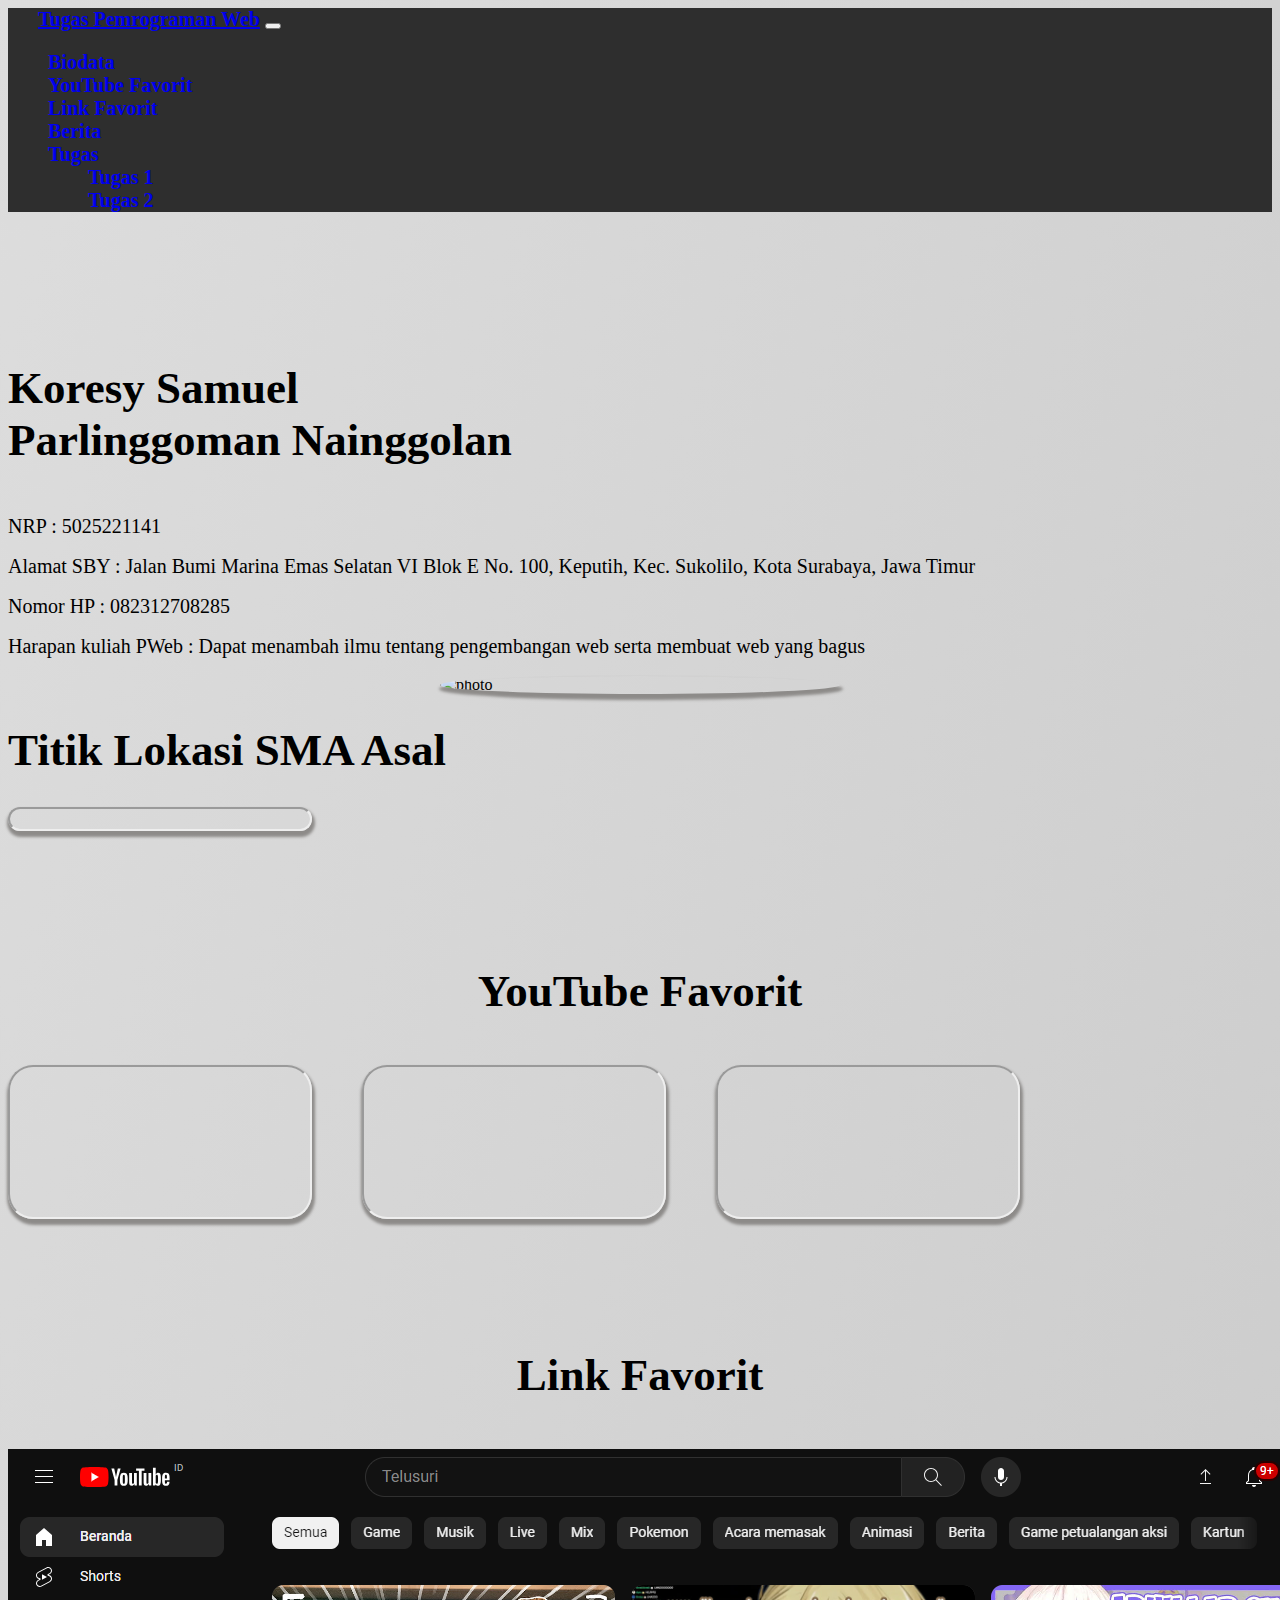
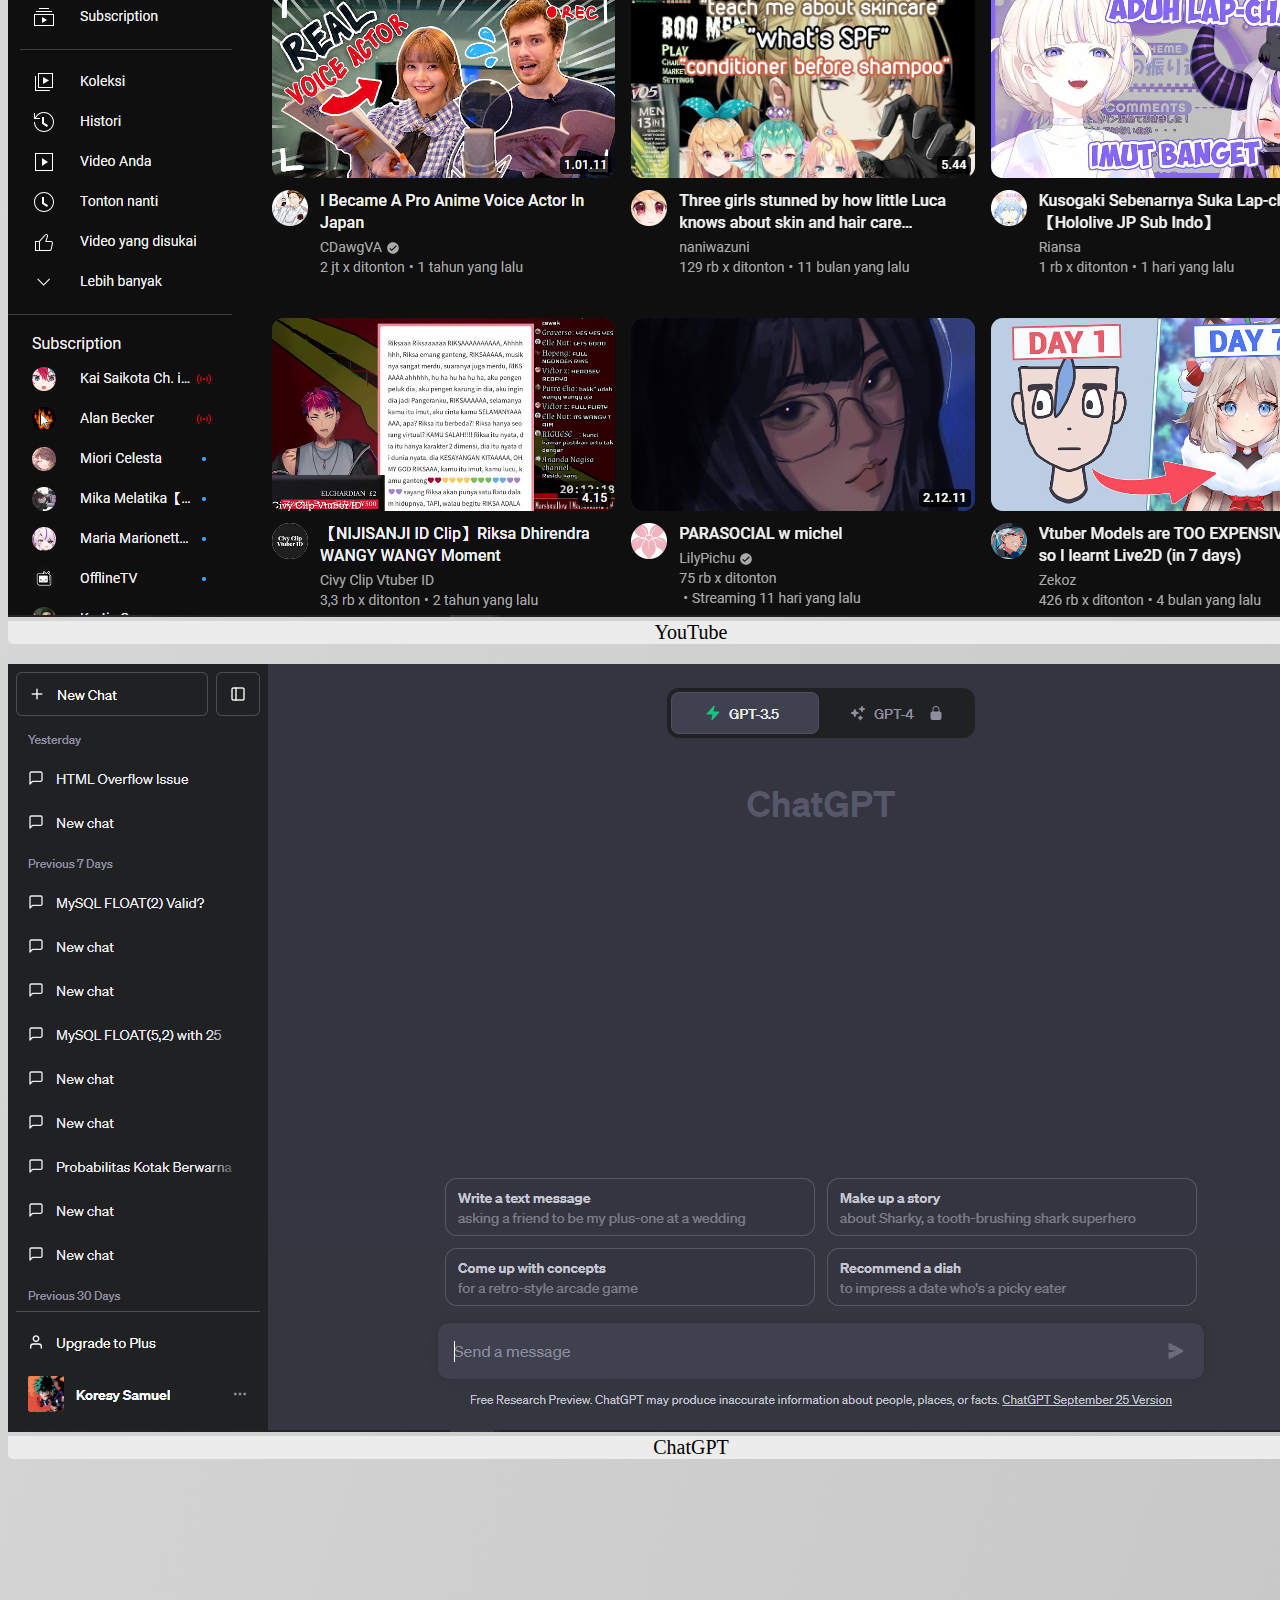
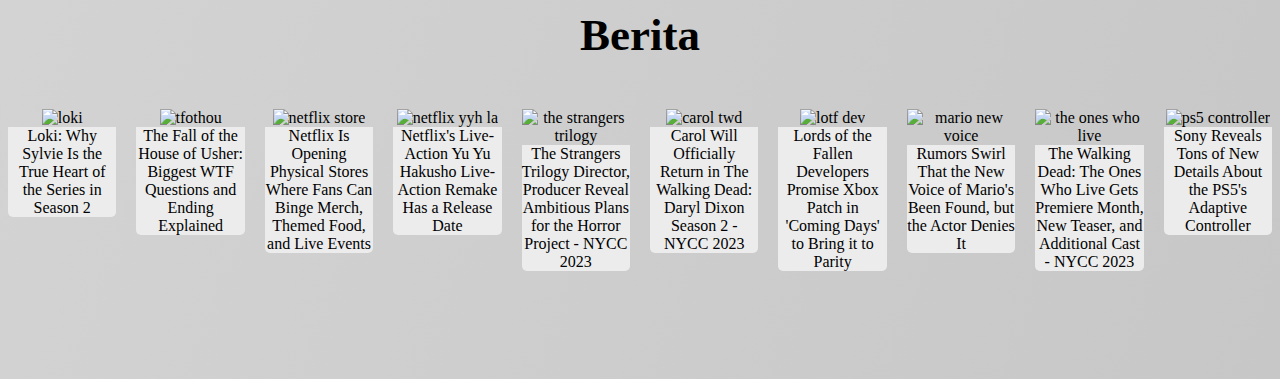
==== commit f6d87f0e: "feat: add news to navbar" ====
--- a/index.html
+++ b/index.html
@@ -1,484 +1,487 @@
 <!DOCTYPE html>
 <html style="scroll-behavior: smooth" lang="en">
-  <head>
-    <title>Tugas Pemrograman Web</title>
-    <link rel="stylesheet" href="styles.css" />
-    <link
-      href="https://cdn.jsdelivr.net/npm/bootstrap@5.3.2/dist/css/bootstrap.min.css"
-      rel="stylesheet"
-      integrity="sha384-T3c6CoIi6uLrA9TneNEoa7RxnatzjcDSCmG1MXxSR1GAsXEV/Dwwykc2MPK8M2HN"
-      crossorigin="anonymous"
-    />
-    <meta name="viewport" content="width=device-width, initial-scale=1" />
-  </head>
-  <body data-bs-spy="scroll" data-bs-target=".navbar" data-bs-offset="50">
-    <nav class="navbar navbar-expand-lg navbar-dark sticky-top">
-      <div class="navbar-content container-fluid">
-        <a class="navbar-brand" href="#">Tugas Pemrograman Web</a>
-        <button
-          class="navbar-toggler"
-          type="button"
-          data-bs-toggle="collapse"
-          data-bs-target="#collapsibleNavbar"
-        >
-          <span class="navbar-toggler-icon"></span>
-        </button>
-        <div class="collapse navbar-collapse" id="collapsibleNavbar">
-          <ul class="navbar-nav ms-auto">
-            <li class="nav-item">
-              <a class="nav-link" href="#bio">Biodata</a>
-            </li>
-            <li class="nav-item">
-              <a class="nav-link" href="#ytfav">YouTube Favorit</a>
-            </li>
-            <li class="nav-item">
-              <a class="nav-link" href="#linkfav">Link Favorit</a>
-            </li>
-            <li class="nav-item dropdown">
-              <a
-                class="nav-link dropdown-toggle"
-                href="#"
-                role="button"
-                data-bs-toggle="dropdown"
-                >Tugas</a
-              >
-              <ul class="dropdown-menu dropdown-menu-dark dropdown-menu-end">
-                <li>
-                  <a
-                    class="dropdown-item"
-                    href="./tugas1/index.html"
-                    target="_blank"
-                    >Tugas 1</a
-                  >
-                </li>
-                <li>
-                  <a
-                    class="dropdown-item"
-                    href="./tugas2/index.html"
-                    target="_blank"
-                    >Tugas 2</a
-                  >
-                </li>
-              </ul>
-            </li>
-          </ul>
-        </div>
-      </div>
-    </nav>
-    <section id="bio">
-      <div class="bio row" style="margin: auto">
-        <div class="col-sm-1"></div>
-        <div class="biodata col-sm-7">
-          <h1>Koresy Samuel<br />Parlinggoman Nainggolan</h1>
-          <p><br />NRP : 5025221141</p>
-          <p>
-            Alamat SBY : Jalan Bumi Marina Emas Selatan VI Blok E No. 100,
-            Keputih, Kec. Sukolilo, Kota Surabaya, Jawa Timur
-          </p>
-          <p>Nomor HP : 082312708285</p>
-          <p>
-            Harapan kuliah PWeb : Dapat menambah ilmu tentang pengembangan web
-            serta membuat web yang bagus
-          </p>
-        </div>
-        <div class="image img-fluid col-sm-3">
-          <img
-            src="https://i.ibb.co/pL4S8D6/141-Koresy-Samuel-Parlinggoman-Nainggolan.jpg"
-            alt="photo"
-          />
-        </div>
-        <div class="col-sm-1"></div>
-      </div>
-      <div class="maps row" style="margin: auto">
-        <div class="col-sm-1"></div>
-        <div class="col-sm-5">
-          <h1>Titik Lokasi SMA Asal<br /></h1>
-          <div class="ratio ratio-4x3">
-            <iframe
-              class="maps-embed"
-              src="https://www.google.com/maps/embed?pb=!1m18!1m12!1m3!1d3965.762373242979!2d107.0280153742998!3d-6.294927761609504!2m3!1f0!2f0!3f0!3m2!1i1024!2i768!4f13.1!3m3!1m2!1s0x2e698e3af9c93a5f%3A0x745f03ac0f795401!2sState%20Senior%20High%20School%209%20Bekasi!5e0!3m2!1sen!2sid!4v1694032976796!5m2!1sen!2sid"
-              allowfullscreen=""
-              loading="lazy"
-              referrerpolicy="no-referrer-when-downgrade"
-            ></iframe>
-          </div>
-        </div>
-        <div class="col-sm-6"></div>
-      </div>
-    </section>
-    <section id="ytfav">
-      <div class="yt-fav">
-        <h1>YouTube Favorit</h1>
-        <br />
-        <div class="yt-row row" style="margin: auto">
-          <div class="col-sm-1"></div>
-          <div class="yt-column col-sm-10">
-            <div class="yt-vid ratio ratio-16x9">
-              <iframe
-                src="https://www.youtube.com/embed/X9aKVLPoKJk?si=LcV0MDjYmj7zbgaJ"
-                title="YouTube video player"
-                allow="accelerometer; autoplay; clipboard-write; encrypted-media; gyroscope; picture-in-picture; web-share"
-                allowfullscreen
-              ></iframe>
-            </div>
-            <div class="yt-vid ratio ratio-16x9">
-              <iframe
-                src="https://www.youtube.com/embed/jEhAKDCqFqI?si=EZIZkl7zIH2xcEFr"
-                title="YouTube video player"
-                allow="accelerometer; autoplay; clipboard-write; encrypted-media; gyroscope; picture-in-picture; web-share"
-                allowfullscreen
-              ></iframe>
-            </div>
-            <div class="yt-vid ratio ratio-16x9">
-              <iframe
-                src="https://www.youtube.com/embed/AAsRtnbDs-0?si=NbDvG-eEOboXihLQ"
-                title="YouTube video player"
-                allow="accelerometer; autoplay; clipboard-write; encrypted-media; gyroscope; picture-in-picture; web-share"
-                allowfullscreen
-              ></iframe>
-            </div>
-          </div>
-          <div class="col-sm-1"></div>
-        </div>
-      </div>
-    </section>
-    <section id="linkfav">
-      <div class="link-fav">
-        <h1>Link Favorit</h1>
-        <br />
-        <div class="link-row row" style="margin: auto">
-          <div class="col-sm-1"></div>
-          <div class="link-cont col-sm-10">
-            <div class="row1">
-              <div class="card">
-                <img
-                  src="./images/youtube.PNG"
-                  class="card-img-top"
-                  alt="youtube"
-                />
-                <div class="card-body">
-                  <a
-                    href="https://youtube.com/"
-                    class="card-link stretched-link"
-                    target="_blank"
-                    >YouTube</a
-                  >
-                </div>
-              </div>
-              <div class="card">
-                <img
-                  src="./images/twitter.PNG"
-                  class="card-img-top"
-                  alt="twitter"
-                />
-                <div class="card-body">
-                  <a
-                    href="https://twitter.com/"
-                    class="card-link stretched-link"
-                    target="_blank"
-                    >Twitter</a
-                  >
-                </div>
-              </div>
-              <div class="card">
-                <img
-                  src="./images/instagram.PNG"
-                  class="card-img-top"
-                  alt="instagram"
-                />
-                <div class="card-body">
-                  <a
-                    href="https://instagram.com/"
-                    class="card-link stretched-link"
-                    target="_blank"
-                    >Instagram</a
-                  >
-                </div>
-              </div>
-              <div class="card">
-                <img
-                  src="./images/twitch.PNG"
-                  class="card-img-top"
-                  alt="twitch"
-                />
-                <div class="card-body">
-                  <a
-                    href="https://www.twitch.tv"
-                    class="card-link stretched-link"
-                    target="_blank"
-                    >Twitch</a
-                  >
-                </div>
-              </div>
-              <div class="card">
-                <img
-                  src="./images/netflix.PNG"
-                  class="card-img-top"
-                  alt="netflix"
-                />
-                <div class="card-body">
-                  <a
-                    href="https://netflix.com/"
-                    class="card-link stretched-link"
-                    target="_blank"
-                    >Netflix</a
-                  >
-                </div>
-              </div>
-            </div>
-            <div class="row2">
-              <div class="card">
-                <img
-                  src="./images/chatgpt.PNG"
-                  class="card-img-top"
-                  alt="chatgpt"
-                />
-                <div class="card-body">
-                  <a
-                    href="https://chat.openai.com"
-                    class="card-link stretched-link"
-                    target="_blank"
-                    >ChatGPT</a
-                  >
-                </div>
-              </div>
-              <div class="card">
-                <img
-                  src="./images/canva.PNG"
-                  class="card-img-top"
-                  alt="canva"
-                />
-                <div class="card-body">
-                  <a
-                    href="https://canva.com/"
-                    class="card-link stretched-link"
-                    target="_blank"
-                    >Canva</a
-                  >
-                </div>
-              </div>
-              <div class="card">
-                <img
-                  src="./images/github.PNG"
-                  class="card-img-top"
-                  alt="github"
-                />
-                <div class="card-body">
-                  <a
-                    href="https://github.com/"
-                    class="card-link stretched-link"
-                    target="_blank"
-                    >GitHub</a
-                  >
-                </div>
-              </div>
-              <div class="card">
-                <img
-                  src="./images/whatsapp.PNG"
-                  class="card-img-top"
-                  alt="whatsapp"
-                />
-                <div class="card-body">
-                  <a
-                    href="https://web.whatsapp.com/"
-                    class="card-link stretched-link"
-                    target="_blank"
-                    >WhatsApp</a
-                  >
-                </div>
-              </div>
-              <div class="card">
-                <img
-                  src="./images/myits.PNG"
-                  class="card-img-top"
-                  alt="myits"
-                />
-                <div class="card-body">
-                  <a
-                    href="https://portal.its.ac.id"
-                    class="card-link stretched-link"
-                    target="_blank"
-                    >myITS</a
-                  >
-                </div>
-              </div>
-            </div>
-          </div>
-          <div class="col-sm-1"></div>
-        </div>
-      </div>
-    </section>
-    <section id="news">
-      <div class="articles">
-        <h1>Berita</h1>
-        <br />
-        <div class="news-card container-fluid row" style="margin: auto">
-          <div class="card mx-auto bg-light p-0" style="width: 14rem">
-            <img
-              src="https://sm.ign.com/t/ign_ap/feature/l/loki-why-s/loki-why-sylvie-is-the-true-heart-of-the-series-in-season-2_k3er.280.jpg"
-              class="news-img card-img-top"
-              alt="loki"
-            />
-            <div class="card-body">
-              <a
-                href="https://sea.ign.com/loki/207413/feature/loki-why-sylvie-is-the-true-heart-of-the-series-in-season-2"
-                class="stretched-link"
-                target="_blank"
-                >Loki: Why Sylvie Is the True Heart of the Series in Season 2
-              </a>
-            </div>
-          </div>
-          <div class="card mx-auto bg-light p-0" style="width: 14rem">
-            <img
-              src="https://sm.ign.com/t/ign_ap/feature/t/the-fall-o/the-fall-of-the-house-of-usher-biggest-wtf-questions-and-end_xcny.280.jpg"
-              class="news-img card-img-top"
-              alt="tfothou"
-            />
-            <div class="card-body">
-              <a
-                href="https://sea.ign.com/the-fall-of-the-house-of-usher/207406/feature/the-fall-of-the-house-of-usher-biggest-wtf-questions-and-ending-explained"
-                class="stretched-link"
-                target="_blank"
-                >The Fall of the House of Usher: Biggest WTF Questions and
-                Ending Explained
-              </a>
-            </div>
-          </div>
-          <div class="card mx-auto bg-light p-0" style="width: 14rem">
-            <img
-              src="https://sm.ign.com/t/ign_ap/news/n/netflix-is/netflix-is-opening-physical-stores-where-fans-can-binge-merc_rebw.280.jpg"
-              class="news-img card-img-top"
-              alt="netflix store"
-            />
-            <div class="card-body">
-              <a
-                href="https://sea.ign.com/netflix-1/207407/news/netflix-is-opening-physical-stores-where-fans-can-binge-merch-themed-food-and-live-events"
-                class="stretched-link"
-                target="_blank"
-                >Netflix Is Opening Physical Stores Where Fans Can Binge Merch,
-                Themed Food, and Live Events
-              </a>
-            </div>
-          </div>
-          <div class="card mx-auto bg-light p-0" style="width: 14rem">
-            <img
-              src="https://sm.ign.com/t/ign_ap/news/n/netflixs-l/netflixs-live-action-yu-yu-hakusho-live-action-remake-has-a_352c.280.jpg"
-              class="news-img card-img-top"
-              alt="netflix yyh la"
-            />
-            <div class="card-body">
-              <a
-                href="https://sea.ign.com/yu-yu-hakusho-live-action/207400/news/netflixs-live-action-yu-yu-hakusho-live-action-remake-has-a-release-date"
-                class="stretched-link"
-                target="_blank"
-                >Netflix's Live-Action Yu Yu Hakusho Live-Action Remake Has a
-                Release Date
-              </a>
-            </div>
-          </div>
-          <div class="card mx-auto bg-light p-0" style="width: 14rem">
-            <img
-              src="https://sm.ign.com/t/ign_ap/news/t/the-strang/the-strangers-trilogy-director-producer-reveal-ambitious-pla_3erv.280.jpg"
-              class="news-img card-img-top"
-              alt="the strangers trilogy"
-            />
-            <div class="card-body">
-              <a
-                href="https://sea.ign.com/the-strangers-chapter-1/207401/news/the-strangers-trilogy-director-producer-reveal-ambitious-plans-for-the-horror-project-nycc-2023"
-                class="stretched-link"
-                target="_blank"
-                >The Strangers Trilogy Director, Producer Reveal Ambitious Plans
-                for the Horror Project - NYCC 2023
-              </a>
-            </div>
-          </div>
-          <div class="card mx-auto bg-light p-0" style="width: 14rem">
-            <img
-              src="https://sm.ign.com/t/ign_ap/news/c/carol-will/carol-will-officially-return-in-the-walking-dead-daryl-dixon_r2va.280.jpg"
-              class="news-img card-img-top"
-              alt="carol twd"
-            />
-            <div class="card-body">
-              <a
-                href="https://sea.ign.com/the-walking-dead-daryl-carol-spin-off/207397/news/carol-will-officially-return-in-the-walking-dead-daryl-dixon-season-2-nycc-2023"
-                class="stretched-link"
-                target="_blank"
-                >Carol Will Officially Return in The Walking Dead: Daryl Dixon
-                Season 2 - NYCC 2023
-              </a>
-            </div>
-          </div>
-          <div class="card mx-auto bg-light p-0" style="width: 14rem">
-            <img
-              src="https://sm.ign.com/t/ign_ap/news/l/lords-of-t/lords-of-the-fallen-developers-promise-xbox-patch-in-coming_t9zz.280.jpg"
-              class="news-img card-img-top"
-              alt="lotf dev"
-            />
-            <div class="card-body">
-              <a
-                href="https://sea.ign.com/the-lords-of-the-fallen/207398/news/lords-of-the-fallen-developers-promise-xbox-patch-in-coming-days-to-bring-it-to-parity"
-                class="stretched-link"
-                target="_blank"
-                >Lords of the Fallen Developers Promise Xbox Patch in 'Coming
-                Days' to Bring it to Parity
-              </a>
-            </div>
-          </div>
-          <div class="card mx-auto bg-light p-0" style="width: 14rem">
-            <img
-              src="https://sm.ign.com/t/ign_ap/news/r/rumors-swi/rumors-swirl-that-the-new-voice-of-marios-been-found-but-the_8ww6.280.jpg"
-              class="news-img card-img-top"
-              alt="mario new voice"
-            />
-            <div class="card-body">
-              <a
-                href="https://sea.ign.com/super-mario-bros-wonder/207396/news/rumors-swirl-that-the-new-voice-of-marios-been-found-but-the-actor-denies-it"
-                class="stretched-link"
-                target="_blank"
-                >Rumors Swirl That the New Voice of Mario's Been Found, but the
-                Actor Denies It
-              </a>
-            </div>
-          </div>
-          <div class="card mx-auto bg-light p-0" style="width: 14rem">
-            <img
-              src="https://sm.ign.com/t/ign_ap/news/t/the-walkin/the-walking-dead-the-ones-who-live-gets-premiere-month-new-t_wajz.280.jpg"
-              class="news-img card-img-top"
-              alt="the ones who live"
-            />
-            <div class="card-body">
-              <a
-                href="https://sea.ign.com/the-walking-dead-rick-grimes-michonne/207394/news/the-walking-dead-the-ones-who-live-gets-premiere-month-new-teaser-and-additional-cast-nycc-2023"
-                class="stretched-link"
-                target="_blank"
-                >The Walking Dead: The Ones Who Live Gets Premiere Month, New
-                Teaser, and Additional Cast - NYCC 2023
-              </a>
-            </div>
-          </div>
-          <div class="card mx-auto bg-light p-0" style="width: 14rem">
-            <img
-              src="https://sm.ign.com/t/ign_ap/news/s/sony-revea/sony-reveals-tons-of-new-details-about-the-ps5s-adaptive-con_rfn7.280.jpg"
-              class="news-img card-img-top"
-              alt="ps5 controller"
-            />
-            <div class="card-body">
-              <a
-                href="https://sea.ign.com/playstation-5-access-controller/207391/news/sony-reveals-tons-of-new-details-about-the-ps5s-adaptive-controller"
-                class="stretched-link"
-                target="_blank"
-                >Sony Reveals Tons of New Details About the PS5's Adaptive
-                Controller
-              </a>
-            </div>
-          </div>
-        </div>
-      </div>
-    </section>
-  </body>
-  <script
-    src="https://cdn.jsdelivr.net/npm/bootstrap@5.3.2/dist/js/bootstrap.bundle.min.js"
-    integrity="sha384-C6RzsynM9kWDrMNeT87bh95OGNyZPhcTNXj1NW7RuBCsyN/o0jlpcV8Qyq46cDfL"
-    crossorigin="anonymous"
-  ></script>
+    <head>
+        <title>Tugas Pemrograman Web</title>
+        <link rel="stylesheet" href="styles.css" />
+        <link
+              href="https://cdn.jsdelivr.net/npm/bootstrap@5.3.2/dist/css/bootstrap.min.css"
+              rel="stylesheet"
+              integrity="sha384-T3c6CoIi6uLrA9TneNEoa7RxnatzjcDSCmG1MXxSR1GAsXEV/Dwwykc2MPK8M2HN"
+              crossorigin="anonymous"
+              />
+        <meta name="viewport" content="width=device-width, initial-scale=1" />
+    </head>
+    <body data-bs-spy="scroll" data-bs-target=".navbar" data-bs-offset="50">
+        <nav class="navbar navbar-expand-lg navbar-dark sticky-top">
+            <div class="navbar-content container-fluid">
+                <a class="navbar-brand" href="#">Tugas Pemrograman Web</a>
+                <button
+                        class="navbar-toggler"
+                        type="button"
+                        data-bs-toggle="collapse"
+                        data-bs-target="#collapsibleNavbar"
+                        >
+                    <span class="navbar-toggler-icon"></span>
+                </button>
+                <div class="collapse navbar-collapse" id="collapsibleNavbar">
+                    <ul class="navbar-nav ms-auto">
+                        <li class="nav-item">
+                            <a class="nav-link" href="#bio">Biodata</a>
+                        </li>
+                        <li class="nav-item">
+                            <a class="nav-link" href="#ytfav">YouTube Favorit</a>
+                        </li>
+                        <li class="nav-item">
+                            <a class="nav-link" href="#linkfav">Link Favorit</a>
+                        </li>
+                        <li class="nav-item">
+                            <a class="nav-link" href="#news">Berita</a>
+                        </li>
+                        <li class="nav-item dropdown">
+                            <a
+                               class="nav-link dropdown-toggle"
+                               href="#"
+                               role="button"
+                               data-bs-toggle="dropdown"
+                               >Tugas</a
+                                >
+                            <ul class="dropdown-menu dropdown-menu-dark dropdown-menu-end">
+                                <li>
+                                    <a
+                                       class="dropdown-item"
+                                       href="./tugas1/index.html"
+                                       target="_blank"
+                                       >Tugas 1</a
+                                        >
+                                </li>
+                                <li>
+                                    <a
+                                       class="dropdown-item"
+                                       href="./tugas2/index.html"
+                                       target="_blank"
+                                       >Tugas 2</a
+                                        >
+                                </li>
+                            </ul>
+                        </li>
+                    </ul>
+                </div>
+            </div>
+        </nav>
+        <section id="bio">
+            <div class="bio row" style="margin: auto">
+                <div class="col-sm-1"></div>
+                <div class="biodata col-sm-7">
+                    <h1>Koresy Samuel<br />Parlinggoman Nainggolan</h1>
+                    <p><br />NRP : 5025221141</p>
+                    <p>
+                        Alamat SBY : Jalan Bumi Marina Emas Selatan VI Blok E No. 100,
+                        Keputih, Kec. Sukolilo, Kota Surabaya, Jawa Timur
+                    </p>
+                    <p>Nomor HP : 082312708285</p>
+                    <p>
+                        Harapan kuliah PWeb : Dapat menambah ilmu tentang pengembangan web
+                        serta membuat web yang bagus
+                    </p>
+                </div>
+                <div class="image img-fluid col-sm-3">
+                    <img
+                         src="https://i.ibb.co/pL4S8D6/141-Koresy-Samuel-Parlinggoman-Nainggolan.jpg"
+                         alt="photo"
+                         />
+                </div>
+                <div class="col-sm-1"></div>
+            </div>
+            <div class="maps row" style="margin: auto">
+                <div class="col-sm-1"></div>
+                <div class="col-sm-5">
+                    <h1>Titik Lokasi SMA Asal<br /></h1>
+                    <div class="ratio ratio-4x3">
+                        <iframe
+                                class="maps-embed"
+                                src="https://www.google.com/maps/embed?pb=!1m18!1m12!1m3!1d3965.762373242979!2d107.0280153742998!3d-6.294927761609504!2m3!1f0!2f0!3f0!3m2!1i1024!2i768!4f13.1!3m3!1m2!1s0x2e698e3af9c93a5f%3A0x745f03ac0f795401!2sState%20Senior%20High%20School%209%20Bekasi!5e0!3m2!1sen!2sid!4v1694032976796!5m2!1sen!2sid"
+                                allowfullscreen=""
+                                loading="lazy"
+                                referrerpolicy="no-referrer-when-downgrade"
+                                ></iframe>
+                    </div>
+                </div>
+                <div class="col-sm-6"></div>
+            </div>
+        </section>
+        <section id="ytfav">
+            <div class="yt-fav">
+                <h1>YouTube Favorit</h1>
+                <br />
+                <div class="yt-row row" style="margin: auto">
+                    <div class="col-sm-1"></div>
+                    <div class="yt-column col-sm-10">
+                        <div class="yt-vid ratio ratio-16x9">
+                            <iframe
+                                    src="https://www.youtube.com/embed/X9aKVLPoKJk?si=LcV0MDjYmj7zbgaJ"
+                                    title="YouTube video player"
+                                    allow="accelerometer; autoplay; clipboard-write; encrypted-media; gyroscope; picture-in-picture; web-share"
+                                    allowfullscreen
+                                    ></iframe>
+                        </div>
+                        <div class="yt-vid ratio ratio-16x9">
+                            <iframe
+                                    src="https://www.youtube.com/embed/jEhAKDCqFqI?si=EZIZkl7zIH2xcEFr"
+                                    title="YouTube video player"
+                                    allow="accelerometer; autoplay; clipboard-write; encrypted-media; gyroscope; picture-in-picture; web-share"
+                                    allowfullscreen
+                                    ></iframe>
+                        </div>
+                        <div class="yt-vid ratio ratio-16x9">
+                            <iframe
+                                    src="https://www.youtube.com/embed/AAsRtnbDs-0?si=NbDvG-eEOboXihLQ"
+                                    title="YouTube video player"
+                                    allow="accelerometer; autoplay; clipboard-write; encrypted-media; gyroscope; picture-in-picture; web-share"
+                                    allowfullscreen
+                                    ></iframe>
+                        </div>
+                    </div>
+                    <div class="col-sm-1"></div>
+                </div>
+            </div>
+        </section>
+        <section id="linkfav">
+            <div class="link-fav">
+                <h1>Link Favorit</h1>
+                <br />
+                <div class="link-row row" style="margin: auto">
+                    <div class="col-sm-1"></div>
+                    <div class="link-cont col-sm-10">
+                        <div class="row1">
+                            <div class="card">
+                                <img
+                                     src="./images/youtube.PNG"
+                                     class="card-img-top"
+                                     alt="youtube"
+                                     />
+                                <div class="card-body">
+                                    <a
+                                       href="https://youtube.com/"
+                                       class="card-link stretched-link"
+                                       target="_blank"
+                                       >YouTube</a
+                                        >
+                                </div>
+                            </div>
+                            <div class="card">
+                                <img
+                                     src="./images/twitter.PNG"
+                                     class="card-img-top"
+                                     alt="twitter"
+                                     />
+                                <div class="card-body">
+                                    <a
+                                       href="https://twitter.com/"
+                                       class="card-link stretched-link"
+                                       target="_blank"
+                                       >Twitter</a
+                                        >
+                                </div>
+                            </div>
+                            <div class="card">
+                                <img
+                                     src="./images/instagram.PNG"
+                                     class="card-img-top"
+                                     alt="instagram"
+                                     />
+                                <div class="card-body">
+                                    <a
+                                       href="https://instagram.com/"
+                                       class="card-link stretched-link"
+                                       target="_blank"
+                                       >Instagram</a
+                                        >
+                                </div>
+                            </div>
+                            <div class="card">
+                                <img
+                                     src="./images/twitch.PNG"
+                                     class="card-img-top"
+                                     alt="twitch"
+                                     />
+                                <div class="card-body">
+                                    <a
+                                       href="https://www.twitch.tv"
+                                       class="card-link stretched-link"
+                                       target="_blank"
+                                       >Twitch</a
+                                        >
+                                </div>
+                            </div>
+                            <div class="card">
+                                <img
+                                     src="./images/netflix.PNG"
+                                     class="card-img-top"
+                                     alt="netflix"
+                                     />
+                                <div class="card-body">
+                                    <a
+                                       href="https://netflix.com/"
+                                       class="card-link stretched-link"
+                                       target="_blank"
+                                       >Netflix</a
+                                        >
+                                </div>
+                            </div>
+                        </div>
+                        <div class="row2">
+                            <div class="card">
+                                <img
+                                     src="./images/chatgpt.PNG"
+                                     class="card-img-top"
+                                     alt="chatgpt"
+                                     />
+                                <div class="card-body">
+                                    <a
+                                       href="https://chat.openai.com"
+                                       class="card-link stretched-link"
+                                       target="_blank"
+                                       >ChatGPT</a
+                                        >
+                                </div>
+                            </div>
+                            <div class="card">
+                                <img
+                                     src="./images/canva.PNG"
+                                     class="card-img-top"
+                                     alt="canva"
+                                     />
+                                <div class="card-body">
+                                    <a
+                                       href="https://canva.com/"
+                                       class="card-link stretched-link"
+                                       target="_blank"
+                                       >Canva</a
+                                        >
+                                </div>
+                            </div>
+                            <div class="card">
+                                <img
+                                     src="./images/github.PNG"
+                                     class="card-img-top"
+                                     alt="github"
+                                     />
+                                <div class="card-body">
+                                    <a
+                                       href="https://github.com/"
+                                       class="card-link stretched-link"
+                                       target="_blank"
+                                       >GitHub</a
+                                        >
+                                </div>
+                            </div>
+                            <div class="card">
+                                <img
+                                     src="./images/whatsapp.PNG"
+                                     class="card-img-top"
+                                     alt="whatsapp"
+                                     />
+                                <div class="card-body">
+                                    <a
+                                       href="https://web.whatsapp.com/"
+                                       class="card-link stretched-link"
+                                       target="_blank"
+                                       >WhatsApp</a
+                                        >
+                                </div>
+                            </div>
+                            <div class="card">
+                                <img
+                                     src="./images/myits.PNG"
+                                     class="card-img-top"
+                                     alt="myits"
+                                     />
+                                <div class="card-body">
+                                    <a
+                                       href="https://portal.its.ac.id"
+                                       class="card-link stretched-link"
+                                       target="_blank"
+                                       >myITS</a
+                                        >
+                                </div>
+                            </div>
+                        </div>
+                    </div>
+                    <div class="col-sm-1"></div>
+                </div>
+            </div>
+        </section>
+        <section id="news">
+            <div class="articles">
+                <h1>Berita</h1>
+                <br />
+                <div class="news-card container-fluid row" style="margin: auto">
+                    <div class="card mx-auto bg-light p-0" style="width: 14rem">
+                        <img
+                             src="https://sm.ign.com/t/ign_ap/feature/l/loki-why-s/loki-why-sylvie-is-the-true-heart-of-the-series-in-season-2_k3er.280.jpg"
+                             class="news-img card-img-top"
+                             alt="loki"
+                             />
+                        <div class="card-body">
+                            <a
+                               href="https://sea.ign.com/loki/207413/feature/loki-why-sylvie-is-the-true-heart-of-the-series-in-season-2"
+                               class="stretched-link"
+                               target="_blank"
+                               >Loki: Why Sylvie Is the True Heart of the Series in Season 2
+                            </a>
+                        </div>
+                    </div>
+                    <div class="card mx-auto bg-light p-0" style="width: 14rem">
+                        <img
+                             src="https://sm.ign.com/t/ign_ap/feature/t/the-fall-o/the-fall-of-the-house-of-usher-biggest-wtf-questions-and-end_xcny.280.jpg"
+                             class="news-img card-img-top"
+                             alt="tfothou"
+                             />
+                        <div class="card-body">
+                            <a
+                               href="https://sea.ign.com/the-fall-of-the-house-of-usher/207406/feature/the-fall-of-the-house-of-usher-biggest-wtf-questions-and-ending-explained"
+                               class="stretched-link"
+                               target="_blank"
+                               >The Fall of the House of Usher: Biggest WTF Questions and
+                                Ending Explained
+                            </a>
+                        </div>
+                    </div>
+                    <div class="card mx-auto bg-light p-0" style="width: 14rem">
+                        <img
+                             src="https://sm.ign.com/t/ign_ap/news/n/netflix-is/netflix-is-opening-physical-stores-where-fans-can-binge-merc_rebw.280.jpg"
+                             class="news-img card-img-top"
+                             alt="netflix store"
+                             />
+                        <div class="card-body">
+                            <a
+                               href="https://sea.ign.com/netflix-1/207407/news/netflix-is-opening-physical-stores-where-fans-can-binge-merch-themed-food-and-live-events"
+                               class="stretched-link"
+                               target="_blank"
+                               >Netflix Is Opening Physical Stores Where Fans Can Binge Merch,
+                                Themed Food, and Live Events
+                            </a>
+                        </div>
+                    </div>
+                    <div class="card mx-auto bg-light p-0" style="width: 14rem">
+                        <img
+                             src="https://sm.ign.com/t/ign_ap/news/n/netflixs-l/netflixs-live-action-yu-yu-hakusho-live-action-remake-has-a_352c.280.jpg"
+                             class="news-img card-img-top"
+                             alt="netflix yyh la"
+                             />
+                        <div class="card-body">
+                            <a
+                               href="https://sea.ign.com/yu-yu-hakusho-live-action/207400/news/netflixs-live-action-yu-yu-hakusho-live-action-remake-has-a-release-date"
+                               class="stretched-link"
+                               target="_blank"
+                               >Netflix's Live-Action Yu Yu Hakusho Live-Action Remake Has a
+                                Release Date
+                            </a>
+                        </div>
+                    </div>
+                    <div class="card mx-auto bg-light p-0" style="width: 14rem">
+                        <img
+                             src="https://sm.ign.com/t/ign_ap/news/t/the-strang/the-strangers-trilogy-director-producer-reveal-ambitious-pla_3erv.280.jpg"
+                             class="news-img card-img-top"
+                             alt="the strangers trilogy"
+                             />
+                        <div class="card-body">
+                            <a
+                               href="https://sea.ign.com/the-strangers-chapter-1/207401/news/the-strangers-trilogy-director-producer-reveal-ambitious-plans-for-the-horror-project-nycc-2023"
+                               class="stretched-link"
+                               target="_blank"
+                               >The Strangers Trilogy Director, Producer Reveal Ambitious Plans
+                                for the Horror Project - NYCC 2023
+                            </a>
+                        </div>
+                    </div>
+                    <div class="card mx-auto bg-light p-0" style="width: 14rem">
+                        <img
+                             src="https://sm.ign.com/t/ign_ap/news/c/carol-will/carol-will-officially-return-in-the-walking-dead-daryl-dixon_r2va.280.jpg"
+                             class="news-img card-img-top"
+                             alt="carol twd"
+                             />
+                        <div class="card-body">
+                            <a
+                               href="https://sea.ign.com/the-walking-dead-daryl-carol-spin-off/207397/news/carol-will-officially-return-in-the-walking-dead-daryl-dixon-season-2-nycc-2023"
+                               class="stretched-link"
+                               target="_blank"
+                               >Carol Will Officially Return in The Walking Dead: Daryl Dixon
+                                Season 2 - NYCC 2023
+                            </a>
+                        </div>
+                    </div>
+                    <div class="card mx-auto bg-light p-0" style="width: 14rem">
+                        <img
+                             src="https://sm.ign.com/t/ign_ap/news/l/lords-of-t/lords-of-the-fallen-developers-promise-xbox-patch-in-coming_t9zz.280.jpg"
+                             class="news-img card-img-top"
+                             alt="lotf dev"
+                             />
+                        <div class="card-body">
+                            <a
+                               href="https://sea.ign.com/the-lords-of-the-fallen/207398/news/lords-of-the-fallen-developers-promise-xbox-patch-in-coming-days-to-bring-it-to-parity"
+                               class="stretched-link"
+                               target="_blank"
+                               >Lords of the Fallen Developers Promise Xbox Patch in 'Coming
+                                Days' to Bring it to Parity
+                            </a>
+                        </div>
+                    </div>
+                    <div class="card mx-auto bg-light p-0" style="width: 14rem">
+                        <img
+                             src="https://sm.ign.com/t/ign_ap/news/r/rumors-swi/rumors-swirl-that-the-new-voice-of-marios-been-found-but-the_8ww6.280.jpg"
+                             class="news-img card-img-top"
+                             alt="mario new voice"
+                             />
+                        <div class="card-body">
+                            <a
+                               href="https://sea.ign.com/super-mario-bros-wonder/207396/news/rumors-swirl-that-the-new-voice-of-marios-been-found-but-the-actor-denies-it"
+                               class="stretched-link"
+                               target="_blank"
+                               >Rumors Swirl That the New Voice of Mario's Been Found, but the
+                                Actor Denies It
+                            </a>
+                        </div>
+                    </div>
+                    <div class="card mx-auto bg-light p-0" style="width: 14rem">
+                        <img
+                             src="https://sm.ign.com/t/ign_ap/news/t/the-walkin/the-walking-dead-the-ones-who-live-gets-premiere-month-new-t_wajz.280.jpg"
+                             class="news-img card-img-top"
+                             alt="the ones who live"
+                             />
+                        <div class="card-body">
+                            <a
+                               href="https://sea.ign.com/the-walking-dead-rick-grimes-michonne/207394/news/the-walking-dead-the-ones-who-live-gets-premiere-month-new-teaser-and-additional-cast-nycc-2023"
+                               class="stretched-link"
+                               target="_blank"
+                               >The Walking Dead: The Ones Who Live Gets Premiere Month, New
+                                Teaser, and Additional Cast - NYCC 2023
+                            </a>
+                        </div>
+                    </div>
+                    <div class="card mx-auto bg-light p-0" style="width: 14rem">
+                        <img
+                             src="https://sm.ign.com/t/ign_ap/news/s/sony-revea/sony-reveals-tons-of-new-details-about-the-ps5s-adaptive-con_rfn7.280.jpg"
+                             class="news-img card-img-top"
+                             alt="ps5 controller"
+                             />
+                        <div class="card-body">
+                            <a
+                               href="https://sea.ign.com/playstation-5-access-controller/207391/news/sony-reveals-tons-of-new-details-about-the-ps5s-adaptive-controller"
+                               class="stretched-link"
+                               target="_blank"
+                               >Sony Reveals Tons of New Details About the PS5's Adaptive
+                                Controller
+                            </a>
+                        </div>
+                    </div>
+                </div>
+            </div>
+        </section>
+    </body>
+    <script
+            src="https://cdn.jsdelivr.net/npm/bootstrap@5.3.2/dist/js/bootstrap.bundle.min.js"
+            integrity="sha384-C6RzsynM9kWDrMNeT87bh95OGNyZPhcTNXj1NW7RuBCsyN/o0jlpcV8Qyq46cDfL"
+            crossorigin="anonymous"
+            ></script>
 </html>
--- a/styles.css
+++ b/styles.css
@@ -1,163 +1,163 @@
 @import url("https://fonts.googleapis.com/css?family=Montserrat");
 
 :root {
-  --bs-font-sans-serif: Montserrat;
+    --bs-font-sans-serif: Montserrat;
 }
 
 body {
-  background-image: linear-gradient(
-    to bottom right,
-    rgb(221, 221, 221),
-    rgb(199, 199, 199)
-  );
+    background-image: linear-gradient(
+        to bottom right,
+        rgb(221, 221, 221),
+        rgb(199, 199, 199)
+    );
 }
 
 .navbar {
-  font-size: 20px;
-  background-color: rgb(46, 46, 46);
+    font-size: 20px;
+    background-color: rgb(46, 46, 46);
 }
 
 .navbar-brand {
-  margin-left: 30px;
-  font-weight: bold;
+    margin-left: 30px;
+    font-weight: bold;
 }
 
 .navbar ul {
-  list-style-type: none;
-  gap: 10px;
-  margin-right: 30px;
+    list-style-type: none;
+    gap: 10px;
+    margin-right: 30px;
 }
 
 .navbar ul li {
-  list-style: none;
+    list-style: none;
 }
 
 .navbar ul li a {
-  text-decoration: none;
-  text-transform: capitalize;
-  font-weight: bold;
+    text-decoration: none;
+    text-transform: capitalize;
+    font-weight: bold;
 }
 
 /*bio*/
 
 .bio {
-  padding-top: 100px;
+    padding-top: 100px;
 }
 
 h1 {
-  font-size: 45px;
+    font-size: 45px;
 }
 
 .biodata p {
-  line-height: 20px;
-  font-size: 20px;
+    line-height: 20px;
+    font-size: 20px;
 }
 
 .image {
-  display: grid;
+    display: grid;
 }
 
 .image img {
-  width: min(25rem, 90%);
-  margin: auto;
-  border-radius: 100%;
-  box-shadow: 1px 4px 3px 2px rgb(141, 139, 137);
+    width: min(25rem, 90%);
+    margin: auto;
+    border-radius: 100%;
+    box-shadow: 1px 4px 3px 2px rgb(141, 139, 137);
 }
 
 .maps-embed {
-  border-radius: 25px;
-  height: 20px;
-  box-shadow: 1px 4px 3px 2px rgb(141, 139, 137);
+    border-radius: 25px;
+    height: 20px;
+    box-shadow: 1px 4px 3px 2px rgb(141, 139, 137);
 }
 
 /*yt*/
 .yt-fav {
-  padding-top: 100px;
-  text-align: center;
+    padding-top: 100px;
+    text-align: center;
 }
 
 .yt-column {
-  display: flex;
-  gap: 50px;
+    display: flex;
+    gap: 50px;
 }
 
 .yt-vid {
-  display: grid;
+    display: grid;
 }
 
 .yt-vid iframe {
-  margin: auto;
-  border-radius: 25px;
-  box-shadow: 1px 4px 3px 2px rgb(141, 139, 137);
+    margin: auto;
+    border-radius: 25px;
+    box-shadow: 1px 4px 3px 2px rgb(141, 139, 137);
 }
 
 /*link*/
 
 .link-fav {
-  padding-top: 100px;
-  text-align: center;
+    padding-top: 100px;
+    text-align: center;
 }
 
 .row1,
 .row2 {
-  display: flex;
-  gap: 20px;
-  padding-bottom: 20px;
+    display: flex;
+    gap: 20px;
+    padding-bottom: 20px;
 }
 
 .card {
-  transition: 0.2s;
+    transition: 0.2s;
 }
 
 .card:hover {
-  box-shadow: 1px 4px 3px 2px rgb(141, 139, 137);
-  transition: 0.2s;
-  transform: scale(1.05);
-  .card-body {
-    background-color: whitesmoke;
-  }
+    box-shadow: 1px 4px 3px 2px rgb(141, 139, 137);
+    transition: 0.2s;
+    transform: scale(1.05);
+    .card-body {
+        background-color: whitesmoke;
+    }
 }
 
 .card-body {
-  background-color: rgb(236, 236, 236);
-  border-bottom-left-radius: 5px;
-  border-bottom-right-radius: 5px;
+    background-color: rgb(236, 236, 236);
+    border-bottom-left-radius: 5px;
+    border-bottom-right-radius: 5px;
 }
 
 .card-body a {
-  text-decoration: none;
-  color: black;
+    text-decoration: none;
+    color: black;
 }
 
 .card-link {
-  font-size: 20px;
+    font-size: 20px;
 }
 
 /*news*/
 
 .articles {
-  padding-top: 100px;
-  text-align: center;
-  padding-bottom: 100px;
+    padding-top: 100px;
+    text-align: center;
+    padding-bottom: 100px;
 }
 
 .news-card {
-  display: flex;
-  gap: 20px;
+    display: flex;
+    gap: 20px;
 }
 
 .news-img {
-  height: 8rem;
-  object-fit: cover;
+    height: 8rem;
+    object-fit: cover;
 }
 
 @media only screen and (max-width: 991px) {
-  .yt-column,
-  .row1,
-  .row2 {
-    flex-direction: column;
-  }
-  .link-fav {
-    padding-bottom: 50px;
-  }
+    .yt-column,
+    .row1,
+    .row2 {
+        flex-direction: column;
+    }
+    .link-fav {
+        padding-bottom: 50px;
+    }
 }
